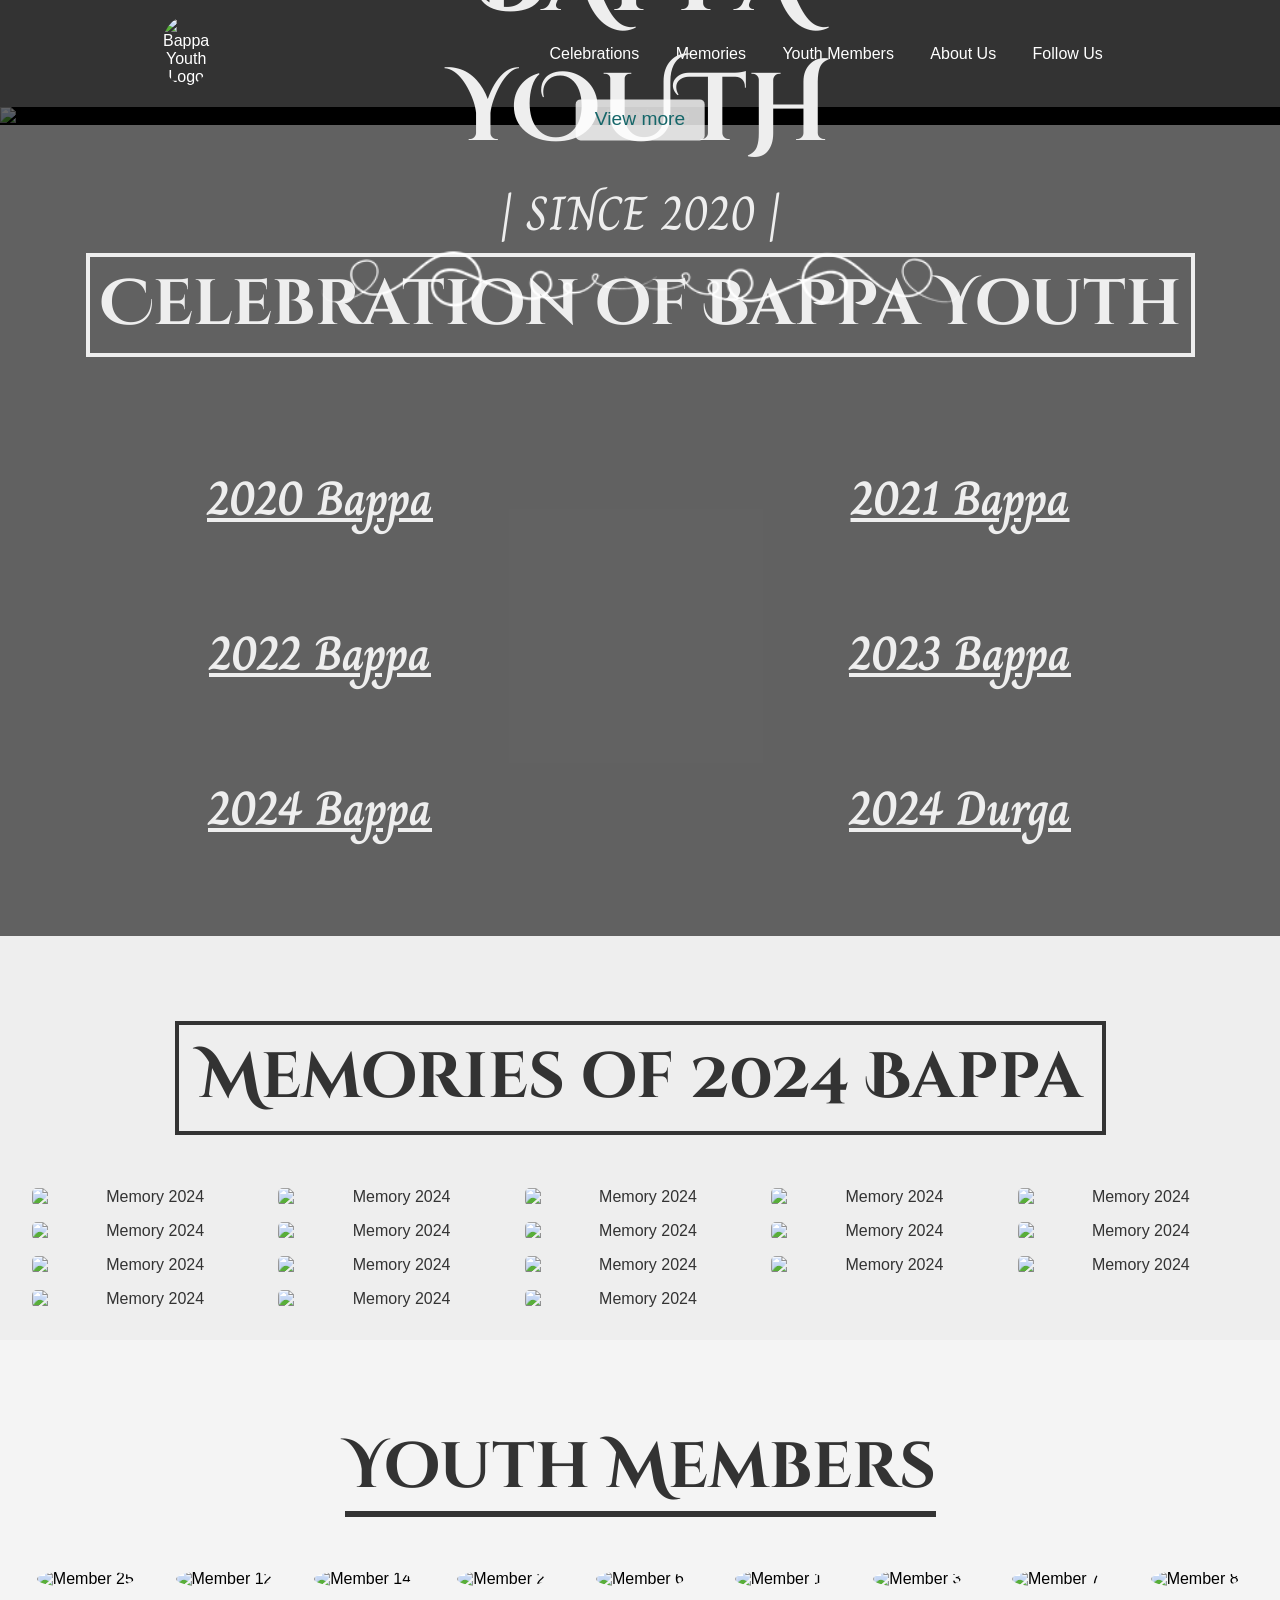
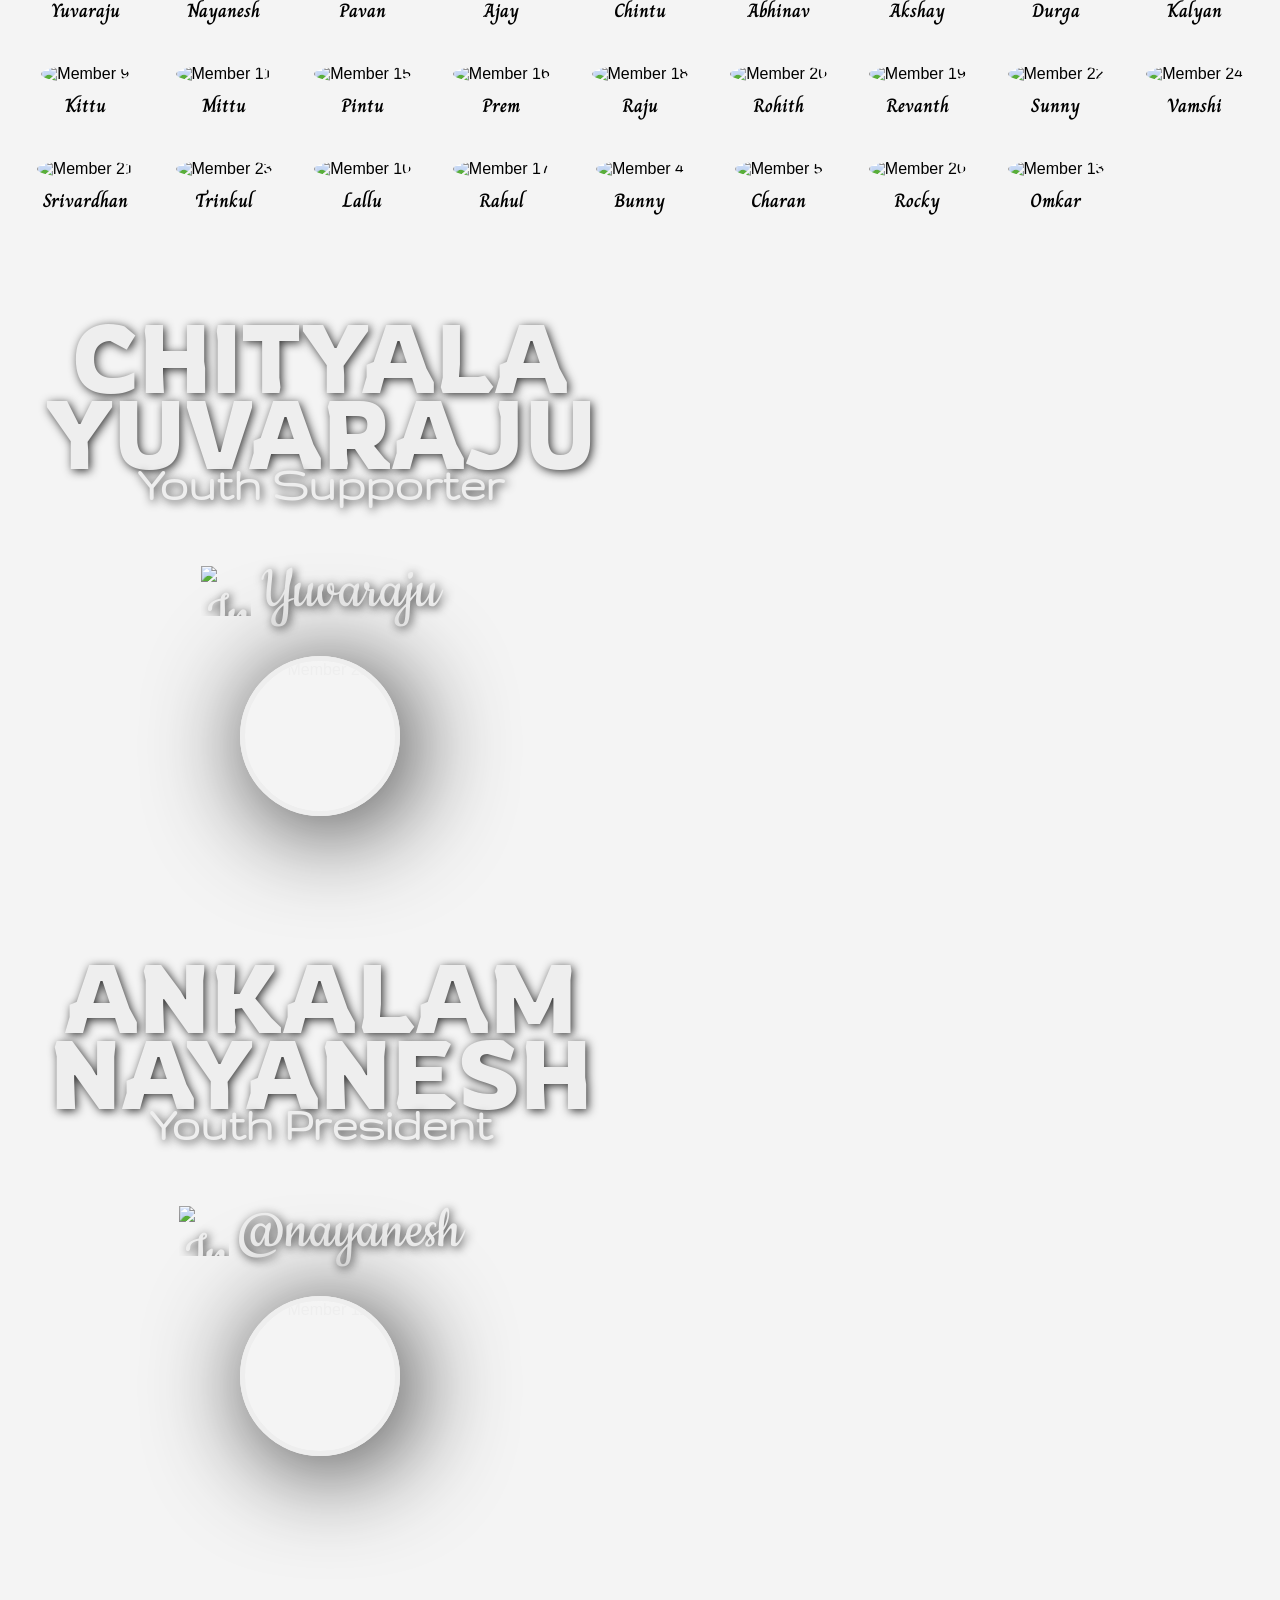
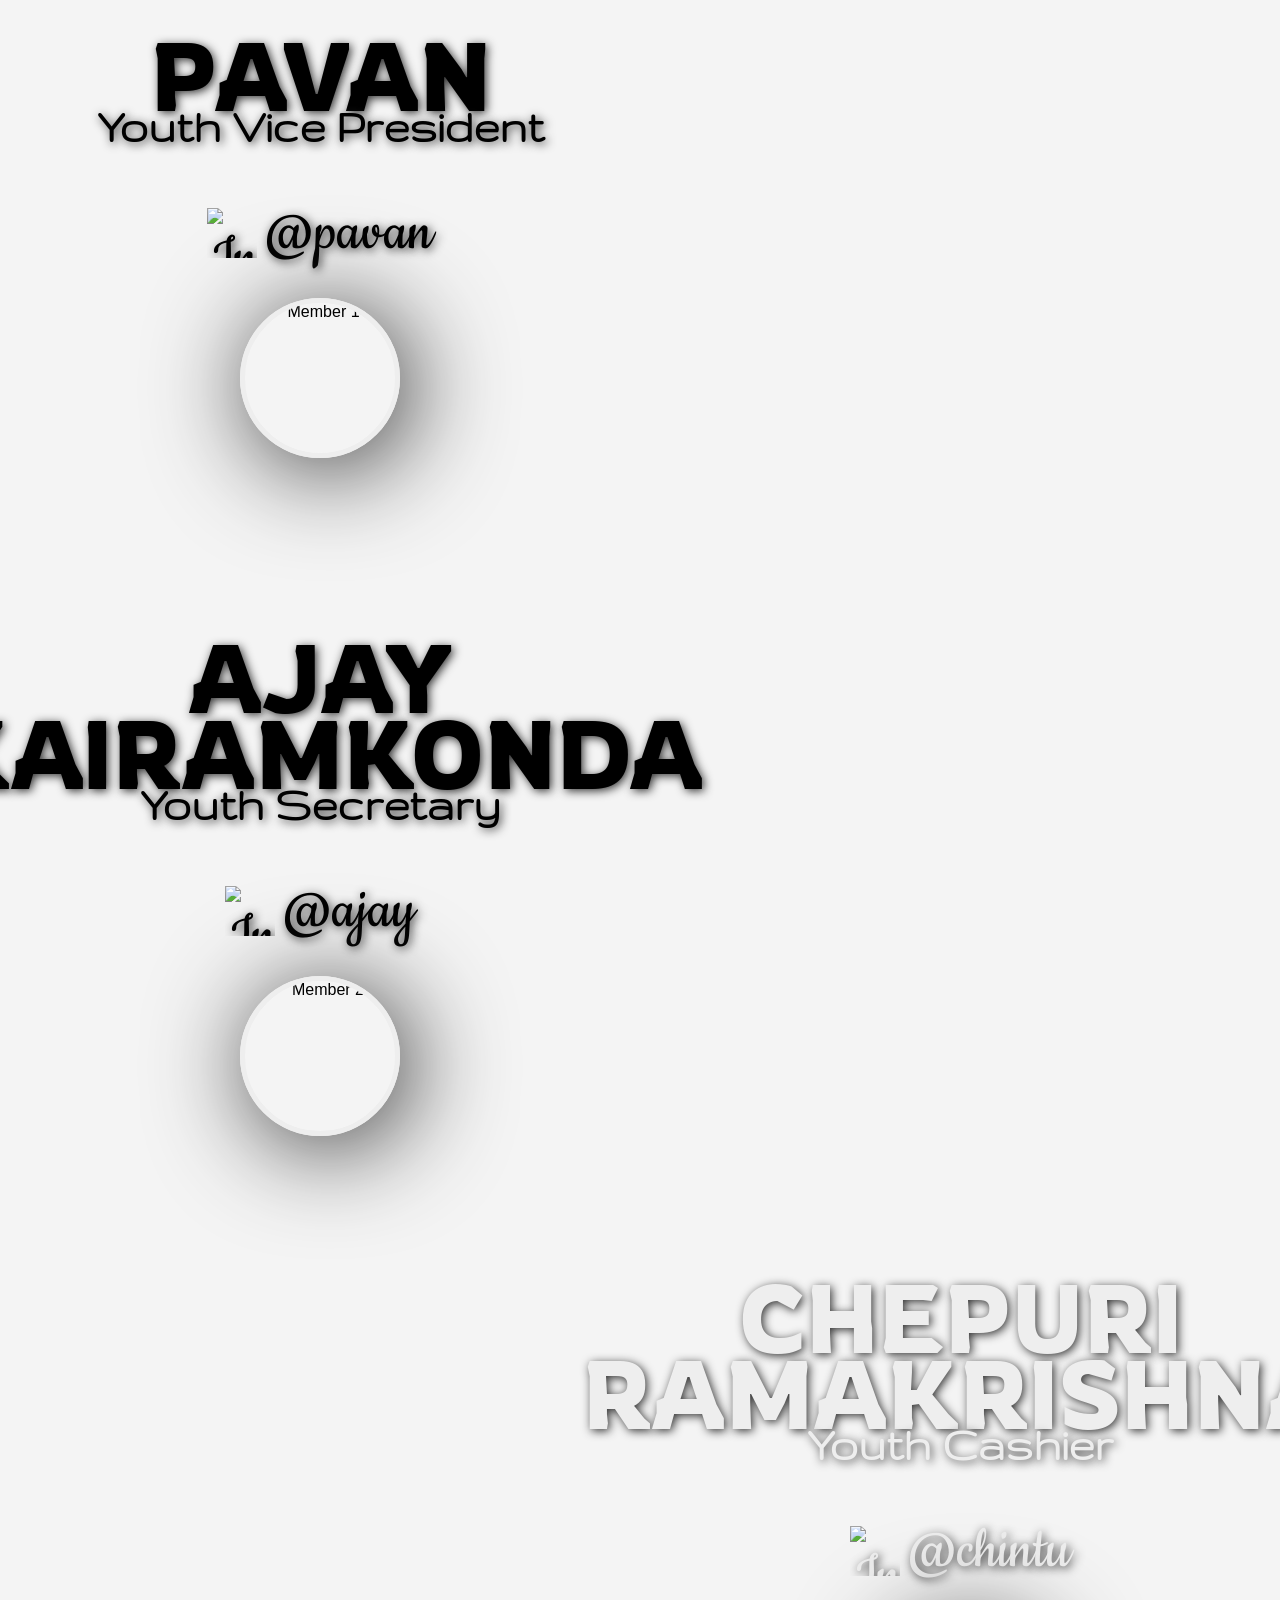
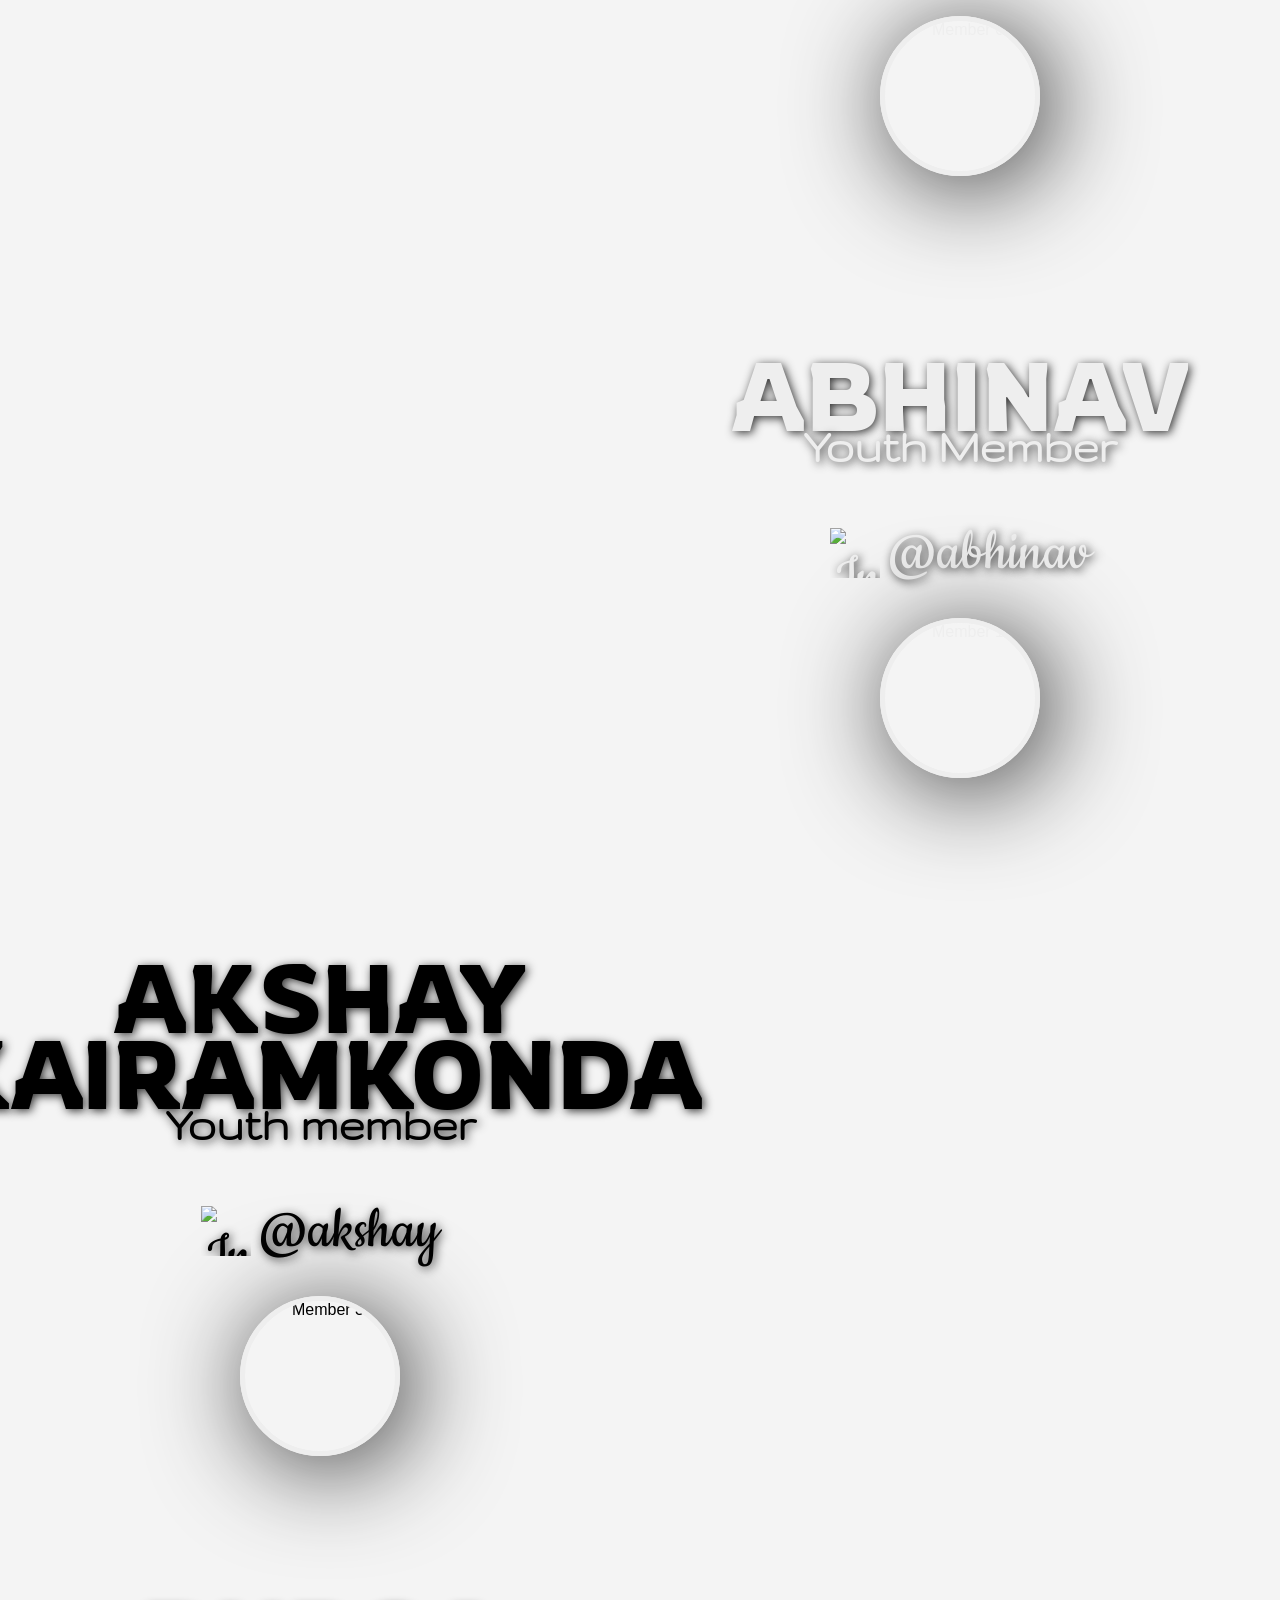
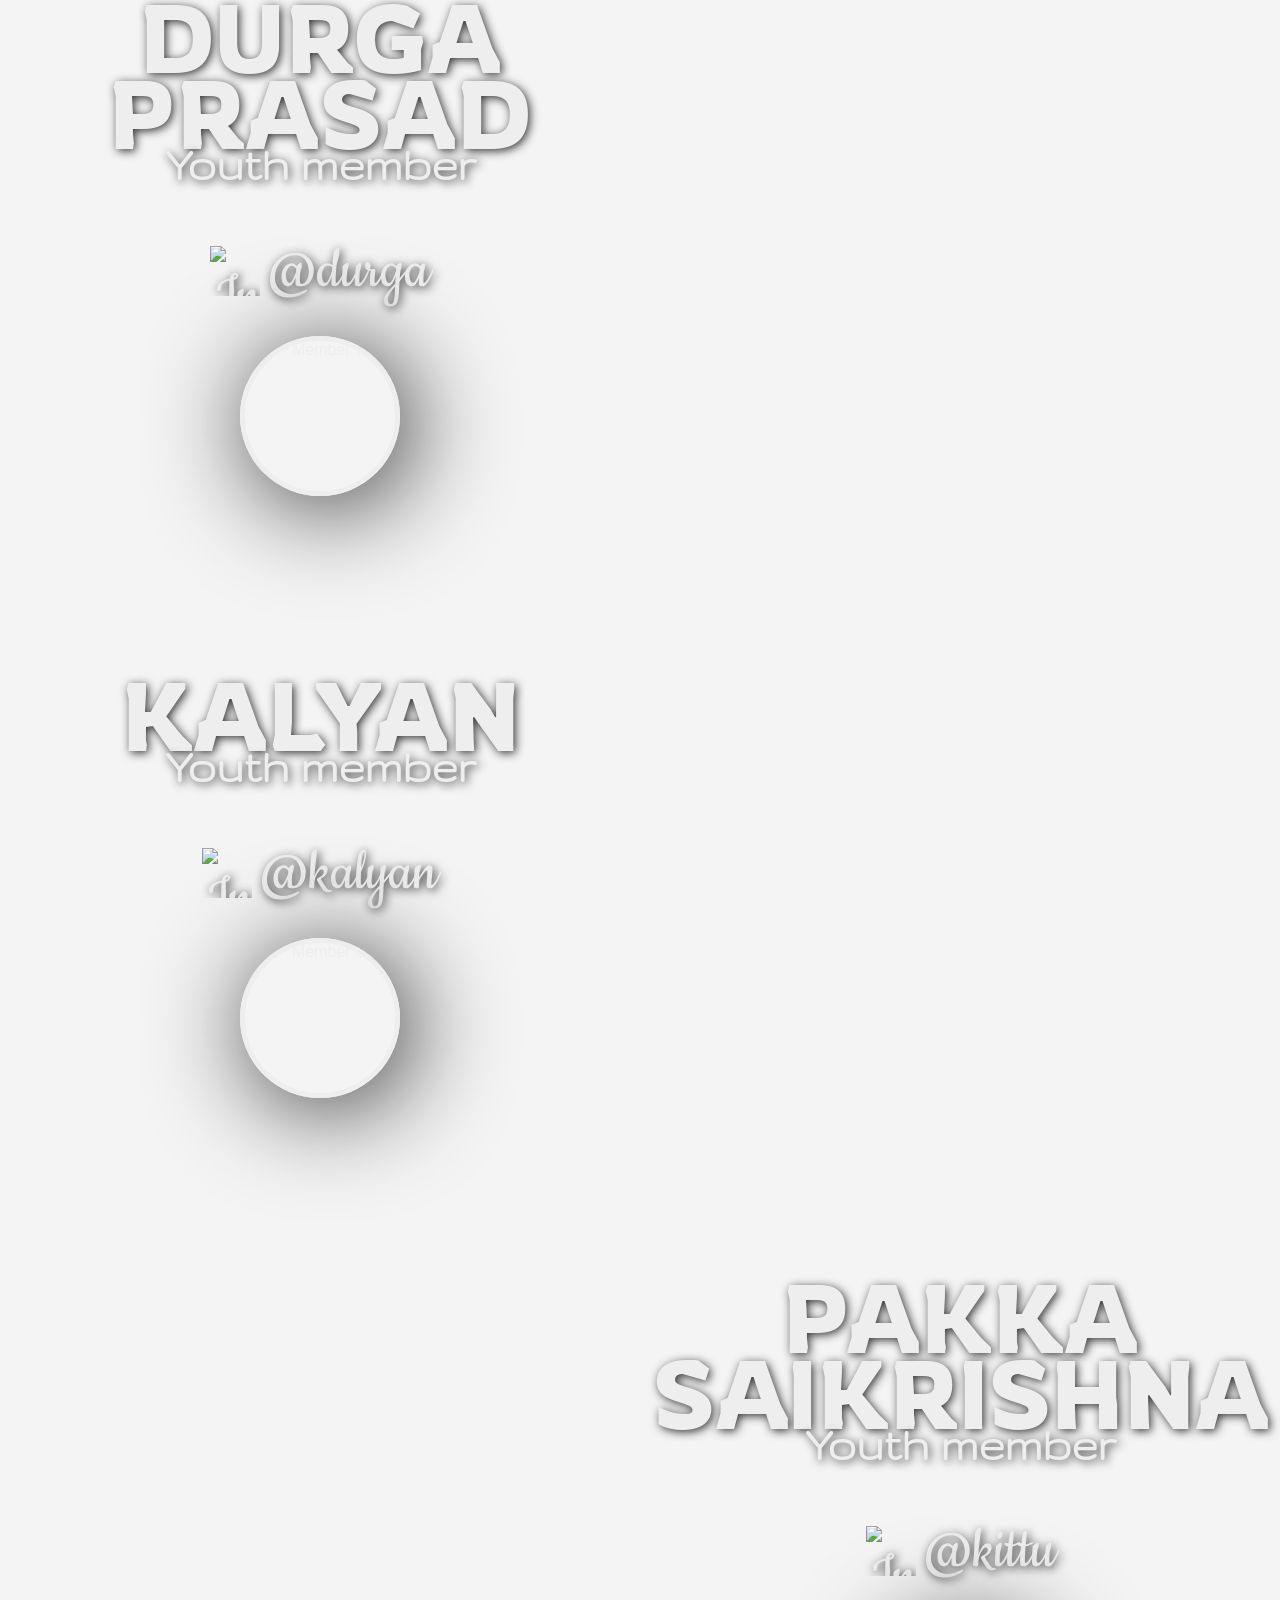
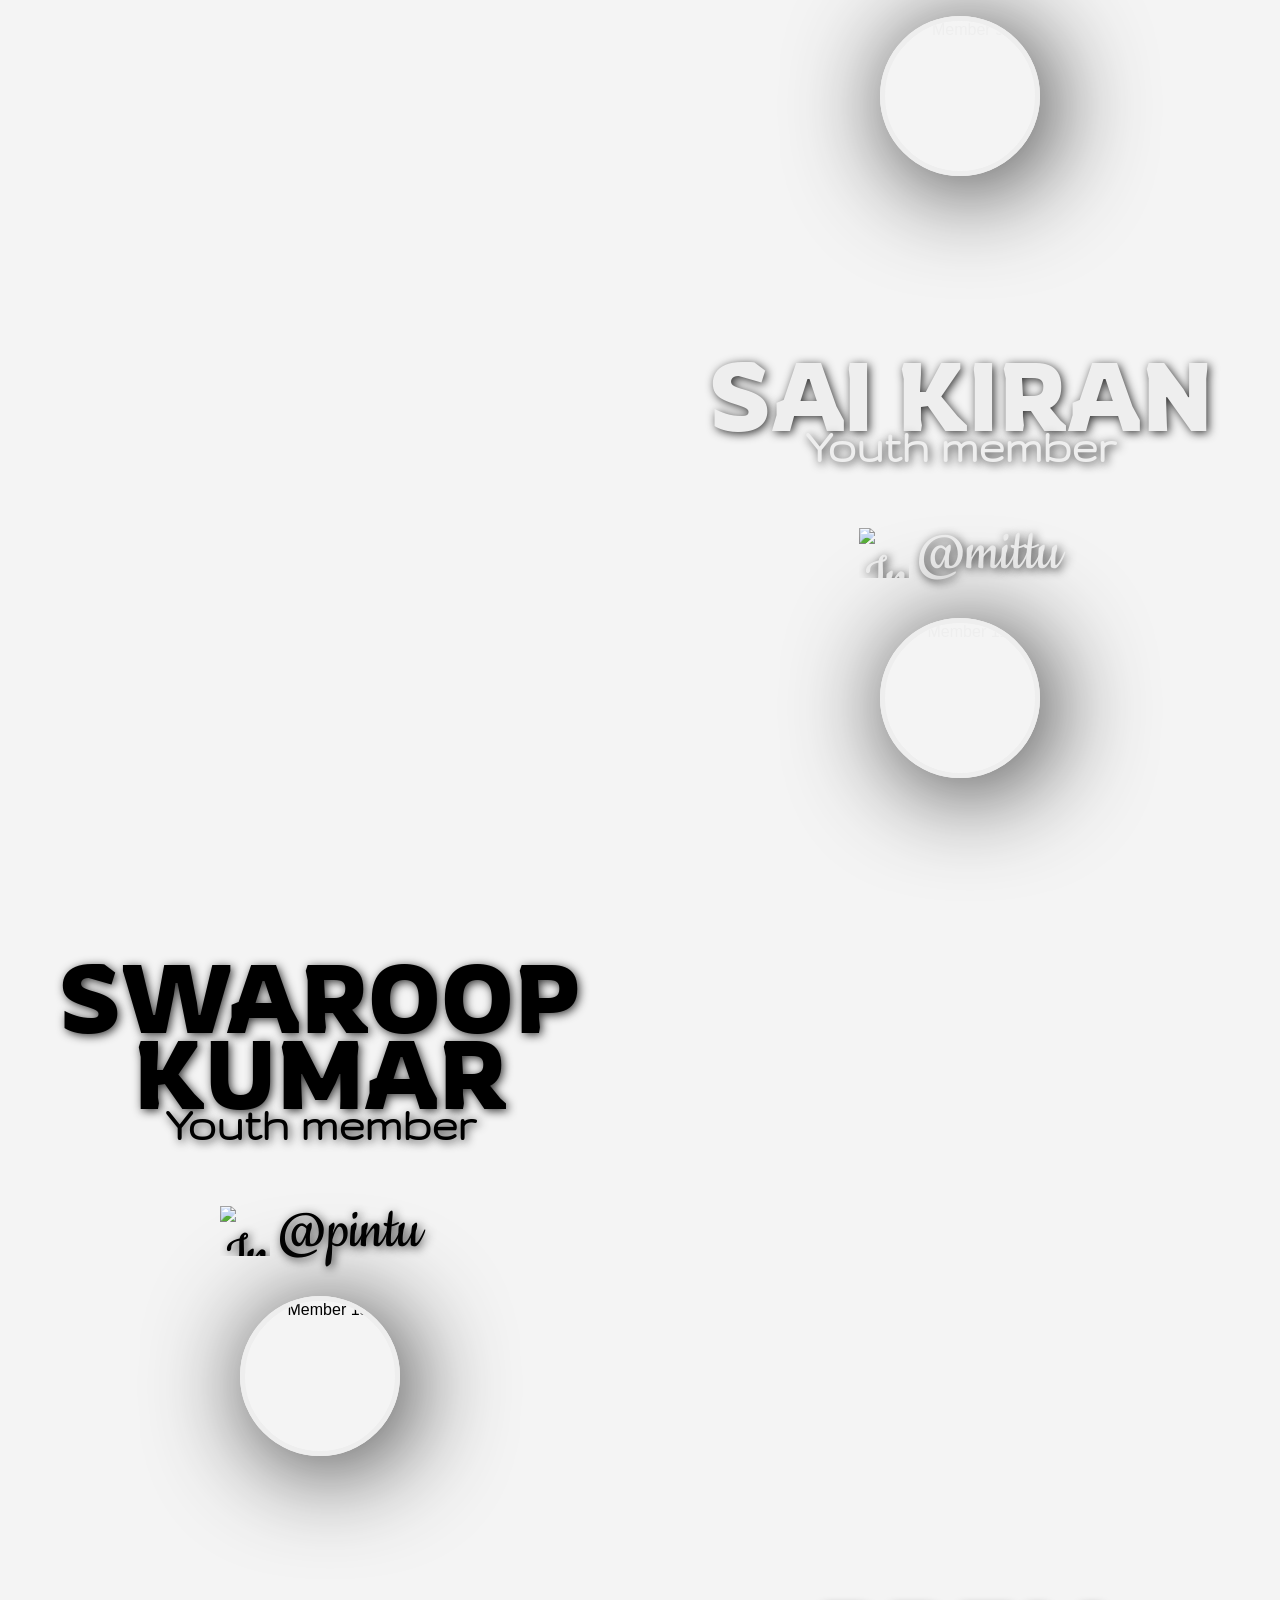
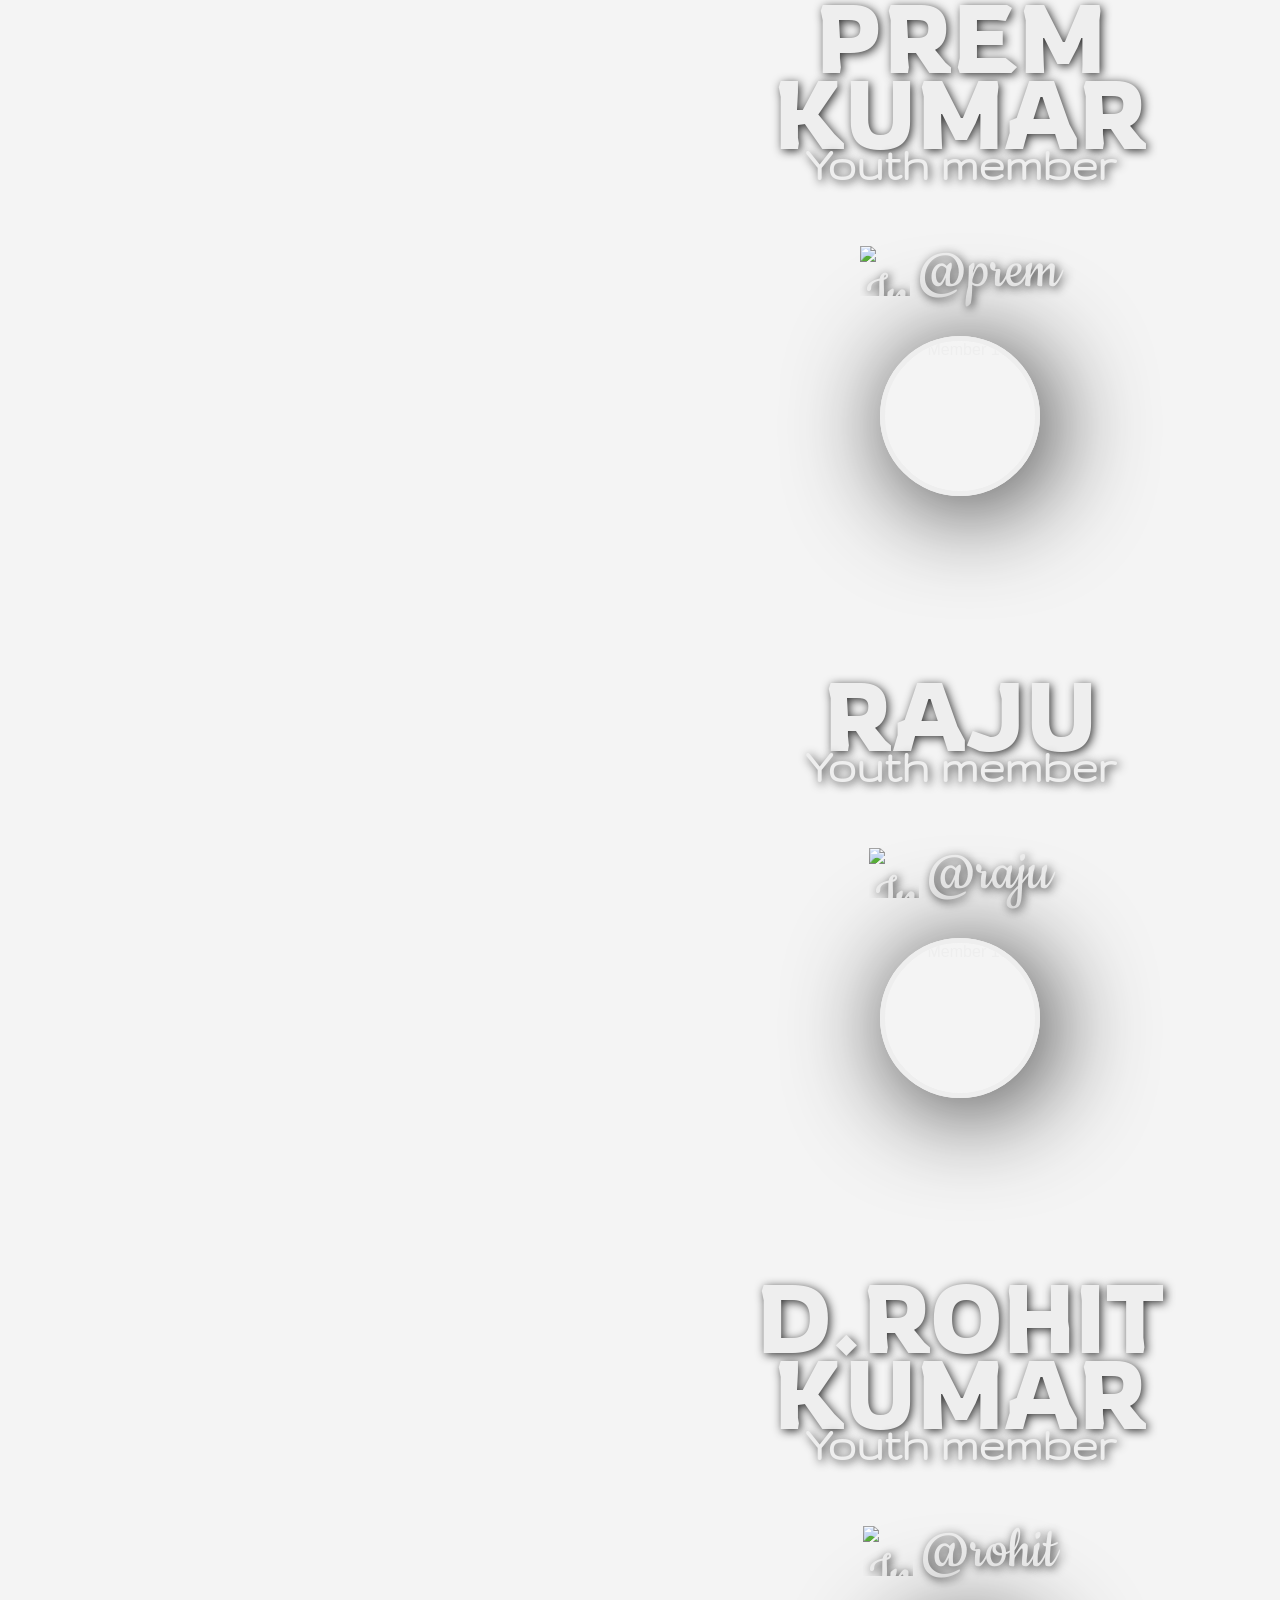
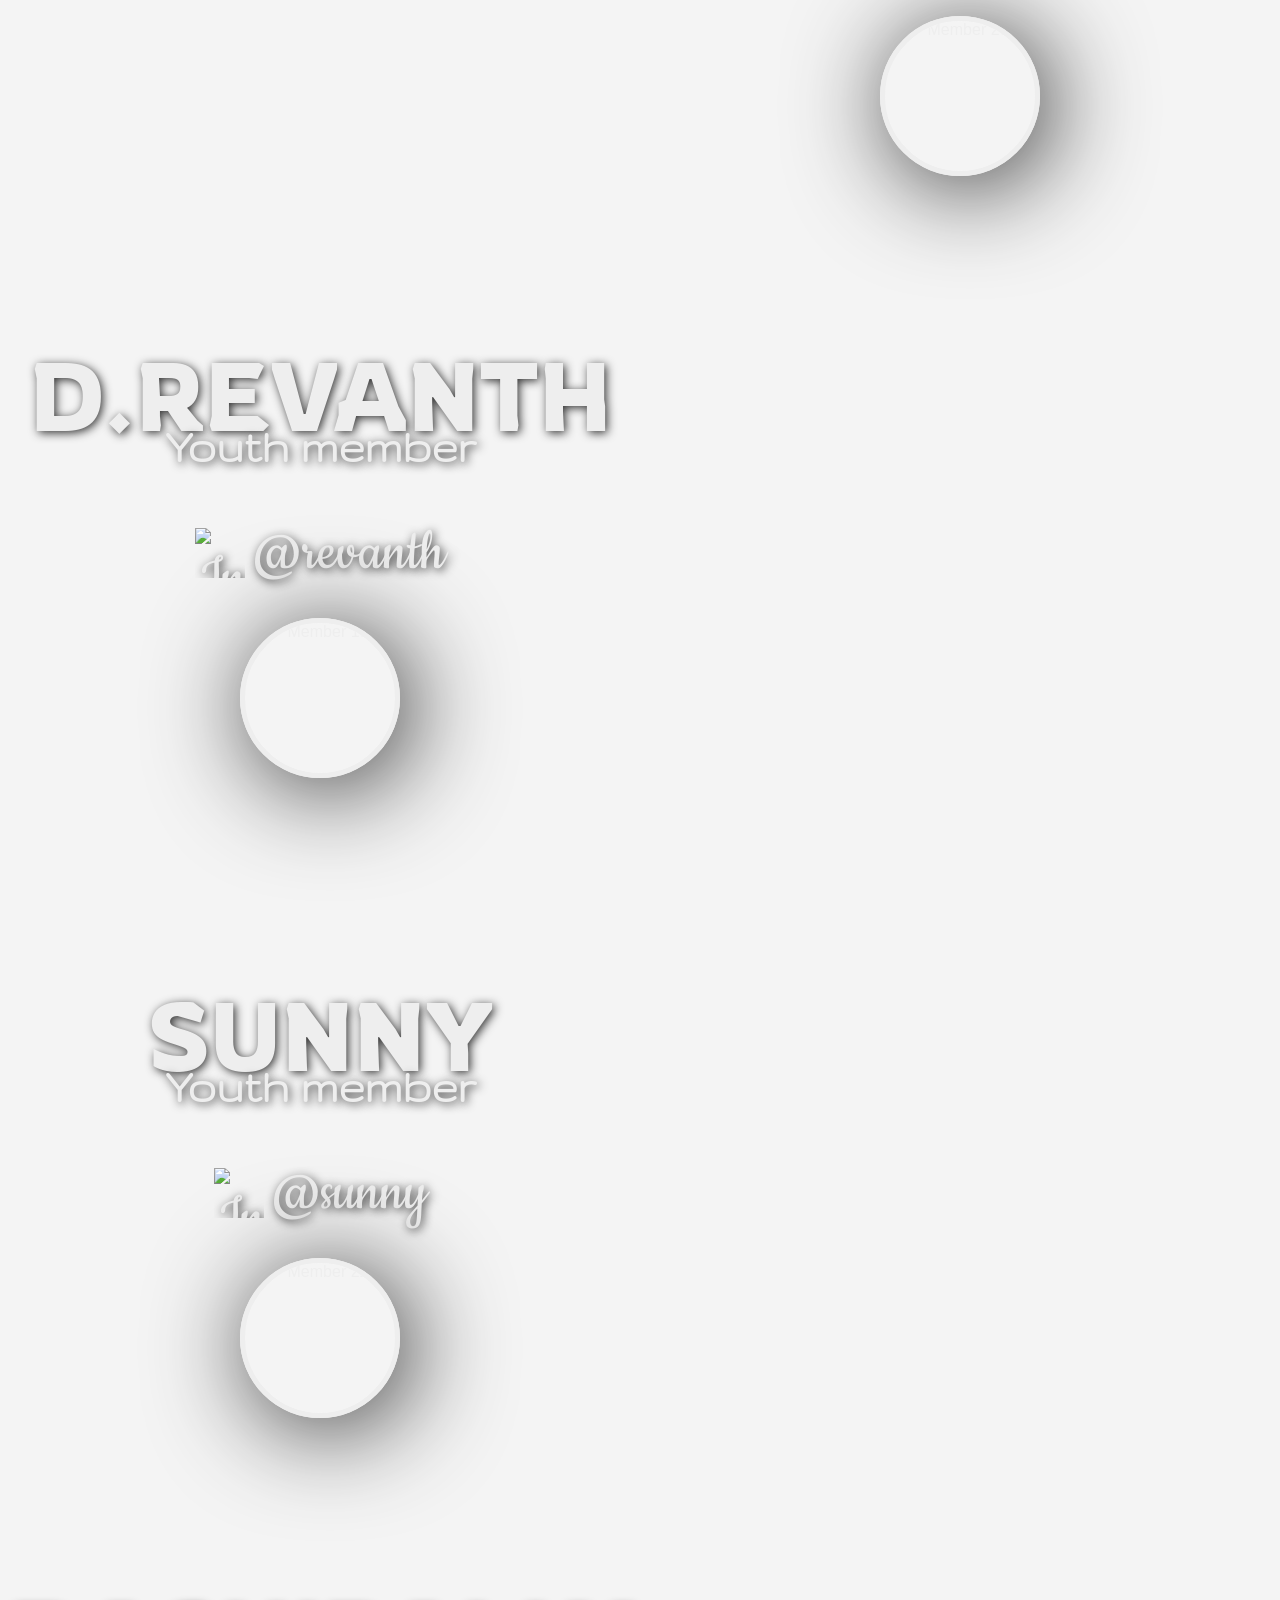
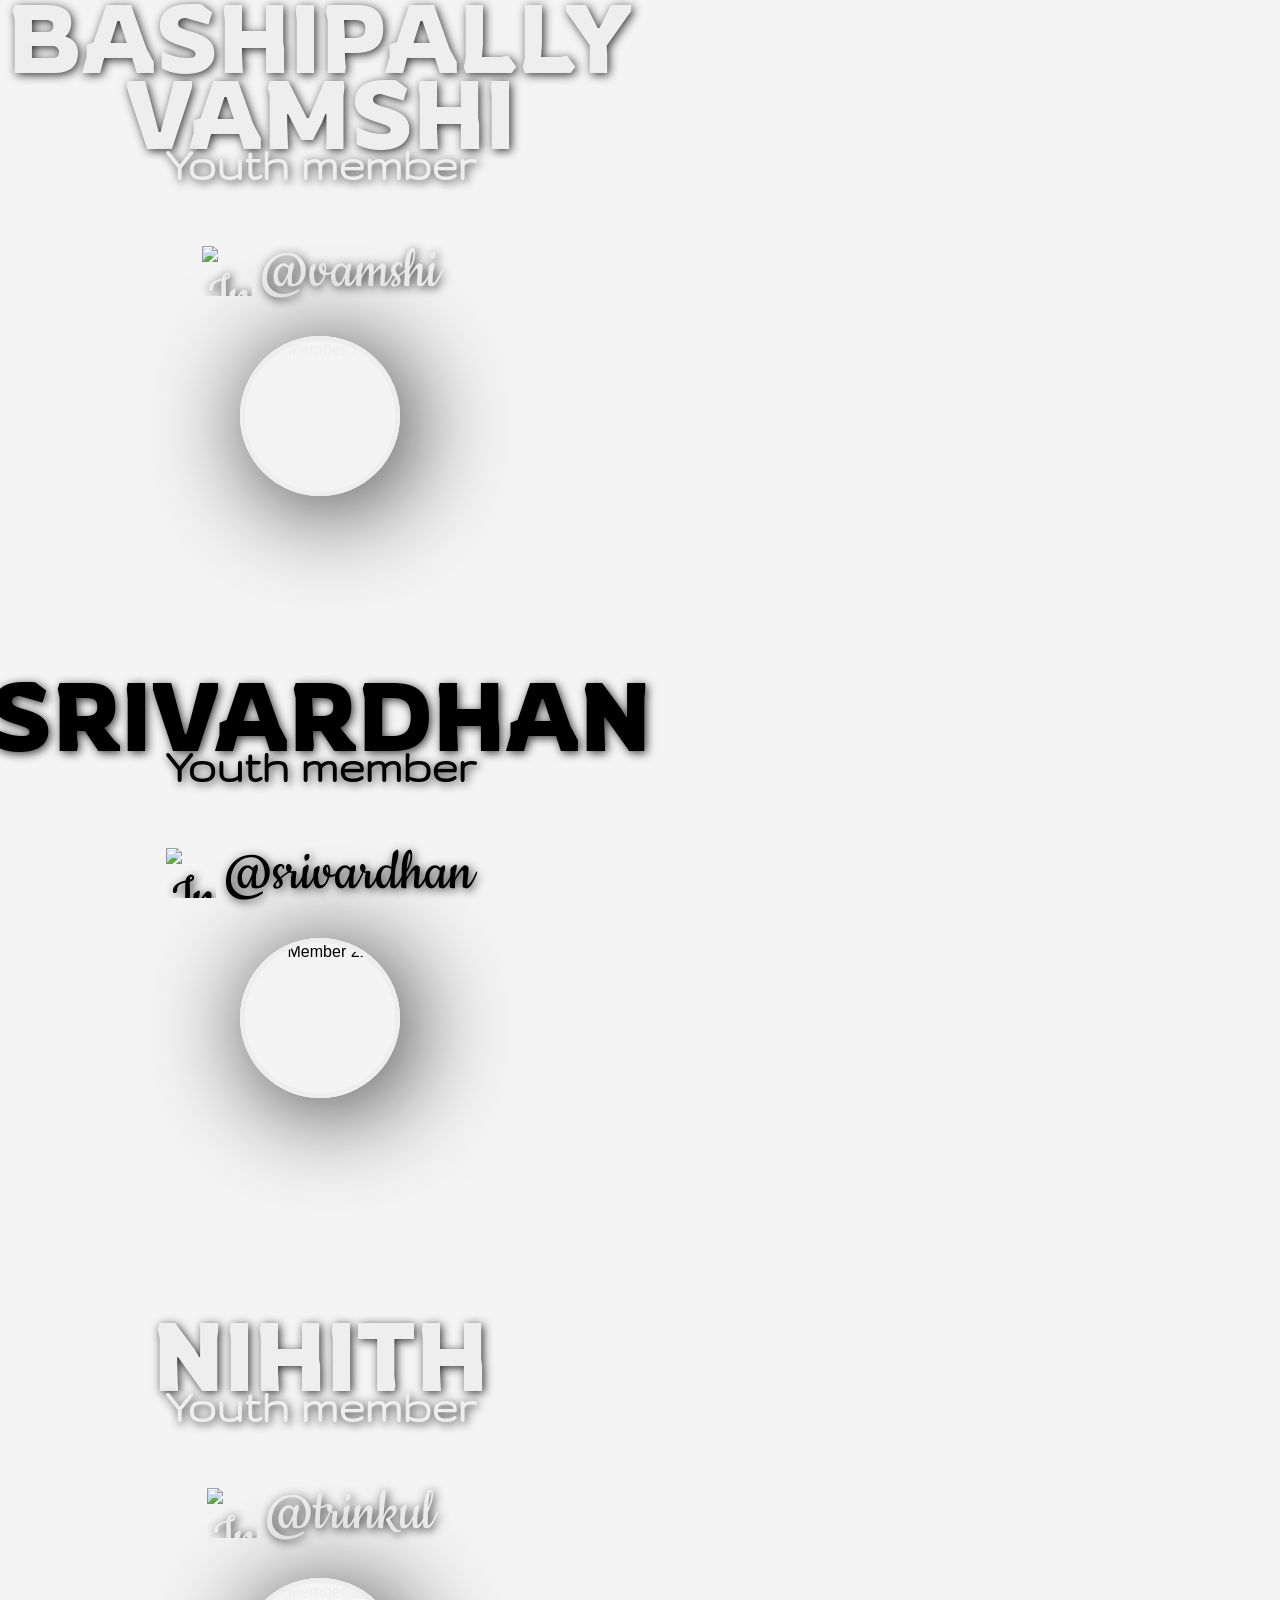
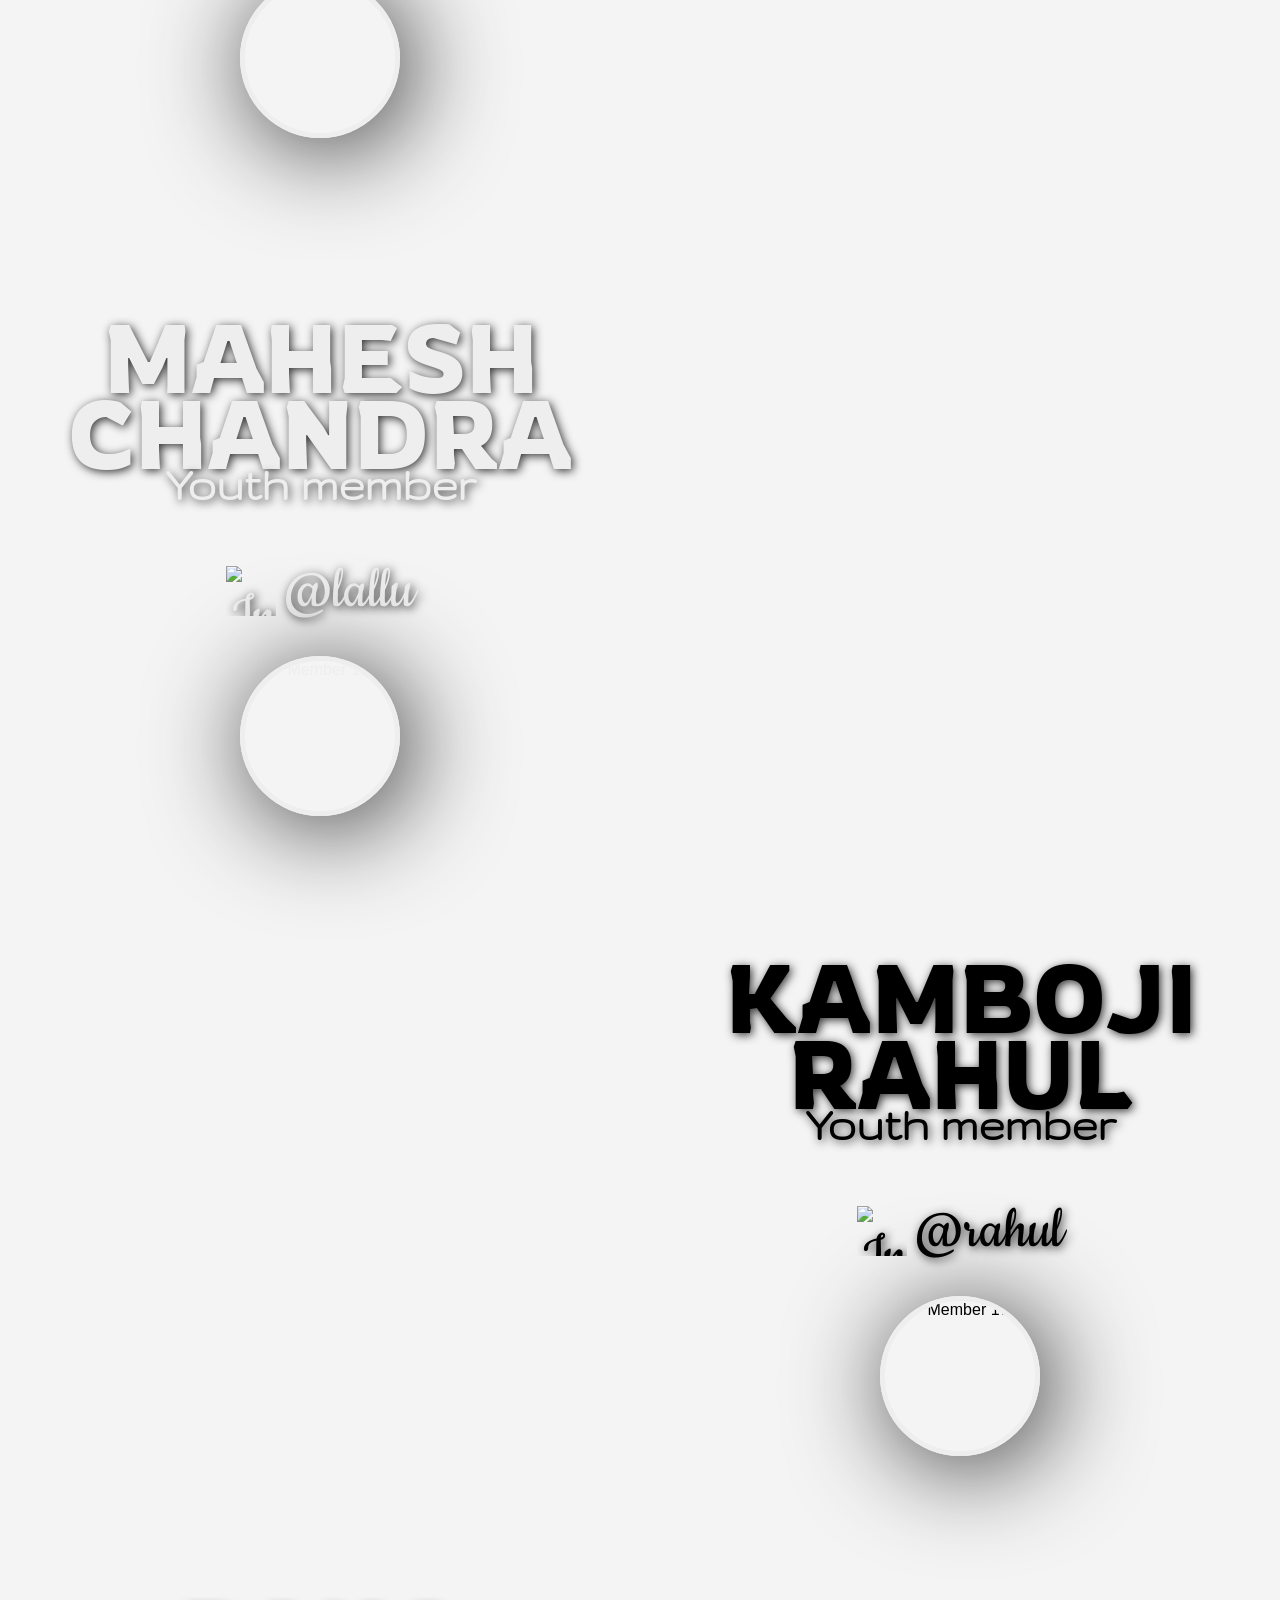
==== index.html @ a6e6b57c "first commit" ====
<!DOCTYPE html>
<html lang="en">
<head>
    <meta charset="UTF-8">
    <meta name="viewport" content="width=device-width, initial-scale=1.0">
    <title>Bappa Youth</title>
    <link rel="stylesheet" href="index.css">
    <link rel="preconnect" href="https://fonts.googleapis.com">
    <link rel="preconnect" href="https://fonts.gstatic.com" crossorigin>
    <link href="https://fonts.googleapis.com/css2?family=Charm:wght@400;700&family=Cinzel+Decorative:wght@400;700;900&family=Cookie&family=Gruppo&family=Rowdies:wght@300;400;700&display=swap" rel="stylesheet">
    <body>
    

    <header>
        <div class="logo">
            <img src="https://res.cloudinary.com/dbs9akgm5/image/upload/v1740289165/Bappa%20Youth%20All%20years%20Photos/Backgrounds/channels4_profile_xz6wnl.jpg" alt="Bappa Youth Logo">
            
        </div>
        <nav>
            <ul>
                <li><a href="#celebration">Celebrations</a></li>
                <li><a href="#memories">Memories</a></li>
                <li><a href="#youth">Youth Members</a></li>
                <li><a href="#about">About Us</a></li>
                <li><a href="#follow">Follow Us</a></li>
            </ul>
        </nav>
    </header>

    <section class="hero">
        <img class="hero-image" src="https://res.cloudinary.com/dbs9akgm5/image/upload/v1740289163/Bappa%20Youth%20All%20years%20Photos/Backgrounds/1_Home_Background_n6vhsw.jpg" alt="Hero Image">
        <div>
            <h1 class="cinzel-decorative-regular">BAPPA YOUTH</h1>
            <p class="charm-regular">| SINCE 2020 |</p>
            <img  src="public\accets\Copy of Bappa Youth WEB.png" alt="" srcset="">
        </div>

        <a href="#celebration" class="view-more-button">View more</a>
    </section>

    <section id="celebration" class="celebration">
        <div class="celebrate" >


        <h2 class="cinzel-decorative-regular">Celebration of Bappa Youth</h2>
        <div class="years charm-regular">
           
                <a href="#memories" onclick="showGallery(2020)">2020 Bappa</a>
                <a href="#memories" onclick="showGallery(2021)">2021 Bappa</a>
                <a href="#memories" onclick="showGallery(2022)">2022 Bappa</a>
                <a href="#memories" onclick="showGallery(2023)">2023 Bappa</a>
                <a href="#memories" onclick="showGallery(2024)">2024 Bappa</a>
                <a href="#memories" onclick="showGallery(20241)">2024 Durga</a>
                
                
            
           
        </div>
        </div>
    </section>

    <section id="memories" class="memories">
        <h2 id="memories-year" class="cinzel-decorative-regular">Memories</h2>
        <div class="memory-grid" id="memoryGrid">
        </div>

        <script>
            const galleries = {
        2020:[
  'http://res.cloudinary.com/dbs9akgm5/image/upload/v1740289167/Bappa%20Youth%20All%20years%20Photos/Bappa%20Youth%202020/1_wsfwsr.jpg',
  'http://res.cloudinary.com/dbs9akgm5/image/upload/v1740289166/Bappa%20Youth%20All%20years%20Photos/Bappa%20Youth%202020/2_f0hhqr.jpg',
  'http://res.cloudinary.com/dbs9akgm5/image/upload/v1740289167/Bappa%20Youth%20All%20years%20Photos/Bappa%20Youth%202020/3_l38fyz.jpg',
  'http://res.cloudinary.com/dbs9akgm5/image/upload/v1740289167/Bappa%20Youth%20All%20years%20Photos/Bappa%20Youth%202020/4.jpg'     
],
2021:[
  'http://res.cloudinary.com/dbs9akgm5/image/upload/v1740289168/Bappa%20Youth%20All%20years%20Photos/Bappa%20Youth%202021/1_m3owdy.jpg',
  'http://res.cloudinary.com/dbs9akgm5/image/upload/v1740289168/Bappa%20Youth%20All%20years%20Photos/Bappa%20Youth%202021/10_dqtpog.jpg',
  'http://res.cloudinary.com/dbs9akgm5/image/upload/v1740289168/Bappa%20Youth%20All%20years%20Photos/Bappa%20Youth%202021/11_nfwldm.jpg',
  'http://res.cloudinary.com/dbs9akgm5/image/upload/v1740289168/Bappa%20Youth%20All%20years%20Photos/Bappa%20Youth%202021/12_atipky.jpg',
  'http://res.cloudinary.com/dbs9akgm5/image/upload/v1740289168/Bappa%20Youth%20All%20years%20Photos/Bappa%20Youth%202021/13_wfiazd.jpg',
  'http://res.cloudinary.com/dbs9akgm5/image/upload/v1740289169/Bappa%20Youth%20All%20years%20Photos/Bappa%20Youth%202021/2_zshmak.jpg',
  'http://res.cloudinary.com/dbs9akgm5/image/upload/v1740289169/Bappa%20Youth%20All%20years%20Photos/Bappa%20Youth%202021/3_wismj3.jpg',
  'http://res.cloudinary.com/dbs9akgm5/image/upload/v1740289171/Bappa%20Youth%20All%20years%20Photos/Bappa%20Youth%202021/4_oyhsed.jpg',
  'http://res.cloudinary.com/dbs9akgm5/image/upload/v1740289172/Bappa%20Youth%20All%20years%20Photos/Bappa%20Youth%202021/5_ecl0ze.jpg',
  'http://res.cloudinary.com/dbs9akgm5/image/upload/v1740289172/Bappa%20Youth%20All%20years%20Photos/Bappa%20Youth%202021/6_hwe0pi.jpg',
  'http://res.cloudinary.com/dbs9akgm5/image/upload/v1740289173/Bappa%20Youth%20All%20years%20Photos/Bappa%20Youth%202021/7_gpsgbq.jpg',
  'http://res.cloudinary.com/dbs9akgm5/image/upload/v1740289173/Bappa%20Youth%20All%20years%20Photos/Bappa%20Youth%202021/8_yfz6a5.jpg',
  'http://res.cloudinary.com/dbs9akgm5/image/upload/v1740289173/Bappa%20Youth%20All%20years%20Photos/Bappa%20Youth%202021/9_af352n.jpg'
]
, 2022:[
  'http://res.cloudinary.com/dbs9akgm5/image/upload/v1740289173/Bappa%20Youth%20All%20years%20Photos/Bappa%20Youth%202022/1_sqvnkt.jpg',
  'http://res.cloudinary.com/dbs9akgm5/image/upload/v1740289173/Bappa%20Youth%20All%20years%20Photos/Bappa%20Youth%202022/2_xvsbsu.jpg',
  'http://res.cloudinary.com/dbs9akgm5/image/upload/v1740289173/Bappa%20Youth%20All%20years%20Photos/Bappa%20Youth%202022/3_gqq64s.jpg',
  'http://res.cloudinary.com/dbs9akgm5/image/upload/v1740289173/Bappa%20Youth%20All%20years%20Photos/Bappa%20Youth%202022/4_lkm3nb.jpg',
  'http://res.cloudinary.com/dbs9akgm5/image/upload/v1740289174/Bappa%20Youth%20All%20years%20Photos/Bappa%20Youth%202022/5_ni7qu9.jpg',
  'http://res.cloudinary.com/dbs9akgm5/image/upload/v1740289174/Bappa%20Youth%20All%20years%20Photos/Bappa%20Youth%202022/6_ept46f.jpg',
  'http://res.cloudinary.com/dbs9akgm5/image/upload/v1740289176/Bappa%20Youth%20All%20years%20Photos/Bappa%20Youth%202022/7_ikkrag.jpg',
  'http://res.cloudinary.com/dbs9akgm5/image/upload/v1740289176/Bappa%20Youth%20All%20years%20Photos/Bappa%20Youth%202022/8_feste3.jpg',
  'http://res.cloudinary.com/dbs9akgm5/image/upload/v1740289176/Bappa%20Youth%20All%20years%20Photos/Bappa%20Youth%202022/9_d6xkfr.jpg'
]
, 2023:[
    'http://res.cloudinary.com/dbs9akgm5/image/upload/v1740289176/Bappa%20Youth%20All%20years%20Photos/Bappa%20Youth%202023/1_pr2bvg.jpg',
  'http://res.cloudinary.com/dbs9akgm5/image/upload/v1740289176/Bappa%20Youth%20All%20years%20Photos/Bappa%20Youth%202023/10_g3d6ng.jpg',
  'http://res.cloudinary.com/dbs9akgm5/image/upload/v1740289177/Bappa%20Youth%20All%20years%20Photos/Bappa%20Youth%202023/11_blmzy7.jpg',
  'http://res.cloudinary.com/dbs9akgm5/image/upload/v1740289177/Bappa%20Youth%20All%20years%20Photos/Bappa%20Youth%202023/12_esnegm.jpg',
  'http://res.cloudinary.com/dbs9akgm5/image/upload/v1740289177/Bappa%20Youth%20All%20years%20Photos/Bappa%20Youth%202023/13_ybrgvm.jpg',
  'http://res.cloudinary.com/dbs9akgm5/image/upload/v1740289177/Bappa%20Youth%20All%20years%20Photos/Bappa%20Youth%202023/14_slykqa.jpg',
  'http://res.cloudinary.com/dbs9akgm5/image/upload/v1740289177/Bappa%20Youth%20All%20years%20Photos/Bappa%20Youth%202023/15_c8i6f4.jpg',
  'http://res.cloudinary.com/dbs9akgm5/image/upload/v1740289177/Bappa%20Youth%20All%20years%20Photos/Bappa%20Youth%202023/16_vxoaet.jpg',
  'http://res.cloudinary.com/dbs9akgm5/image/upload/v1740289178/Bappa%20Youth%20All%20years%20Photos/Bappa%20Youth%202023/2_ocvyy4.jpg',
  'http://res.cloudinary.com/dbs9akgm5/image/upload/v1740289180/Bappa%20Youth%20All%20years%20Photos/Bappa%20Youth%202023/3_vebcfq.jpg',
  'http://res.cloudinary.com/dbs9akgm5/image/upload/v1740289180/Bappa%20Youth%20All%20years%20Photos/Bappa%20Youth%202023/4_z59yru.jpg',
  'http://res.cloudinary.com/dbs9akgm5/image/upload/v1740289180/Bappa%20Youth%20All%20years%20Photos/Bappa%20Youth%202023/5_awkvse.jpg',
  'http://res.cloudinary.com/dbs9akgm5/image/upload/v1740289180/Bappa%20Youth%20All%20years%20Photos/Bappa%20Youth%202023/6_nxn47p.jpg',
  'http://res.cloudinary.com/dbs9akgm5/image/upload/v1740289180/Bappa%20Youth%20All%20years%20Photos/Bappa%20Youth%202023/7_hccszx.jpg',
  'http://res.cloudinary.com/dbs9akgm5/image/upload/v1740289181/Bappa%20Youth%20All%20years%20Photos/Bappa%20Youth%202023/8_w38c5m.jpg',
  'http://res.cloudinary.com/dbs9akgm5/image/upload/v1740289182/Bappa%20Youth%20All%20years%20Photos/Bappa%20Youth%202023/9_no1xef.jpg'
]
, 2024:[
  'http://res.cloudinary.com/dbs9akgm5/image/upload/v1740289182/Bappa%20Youth%20All%20years%20Photos/Bappa%20Youth%202024/1_sk12yy.jpg',
  'http://res.cloudinary.com/dbs9akgm5/image/upload/v1740289232/Bappa%20Youth%20All%20years%20Photos/Bappa%20Youth%202024/1_zvw1x7.jpg',
  'http://res.cloudinary.com/dbs9akgm5/image/upload/v1740289231/Bappa%20Youth%20All%20years%20Photos/Bappa%20Youth%202024/10_i6omxx.jpg',
  'http://res.cloudinary.com/dbs9akgm5/image/upload/v1740289231/Bappa%20Youth%20All%20years%20Photos/Bappa%20Youth%202024/11_bhsbd5.jpg',
  'http://res.cloudinary.com/dbs9akgm5/image/upload/v1740289232/Bappa%20Youth%20All%20years%20Photos/Bappa%20Youth%202024/12_qfafkh.jpg',
  'http://res.cloudinary.com/dbs9akgm5/image/upload/v1740289233/Bappa%20Youth%20All%20years%20Photos/Bappa%20Youth%202024/13_sh4oif.jpg',
  'http://res.cloudinary.com/dbs9akgm5/image/upload/v1740289232/Bappa%20Youth%20All%20years%20Photos/Bappa%20Youth%202024/14_zy6oun.jpg',
  'http://res.cloudinary.com/dbs9akgm5/image/upload/v1740289207/Bappa%20Youth%20All%20years%20Photos/Bappa%20Youth%202024/15_cye2vl.jpg',
  'http://res.cloudinary.com/dbs9akgm5/image/upload/v1740289208/Bappa%20Youth%20All%20years%20Photos/Bappa%20Youth%202024/16_e1mzjh.jpg',
  'http://res.cloudinary.com/dbs9akgm5/image/upload/v1740289210/Bappa%20Youth%20All%20years%20Photos/Bappa%20Youth%202024/17_nydtn4.jpg',
  'http://res.cloudinary.com/dbs9akgm5/image/upload/v1740289210/Bappa%20Youth%20All%20years%20Photos/Bappa%20Youth%202024/2_lwocqe.jpg',
  'http://res.cloudinary.com/dbs9akgm5/image/upload/v1740289211/Bappa%20Youth%20All%20years%20Photos/Bappa%20Youth%202024/3_evekpe.jpg',
  'http://res.cloudinary.com/dbs9akgm5/image/upload/v1740289211/Bappa%20Youth%20All%20years%20Photos/Bappa%20Youth%202024/4_uisjcq.jpg',
  'http://res.cloudinary.com/dbs9akgm5/image/upload/v1740289212/Bappa%20Youth%20All%20years%20Photos/Bappa%20Youth%202024/5_zsfnmt.jpg',
  'http://res.cloudinary.com/dbs9akgm5/image/upload/v1740289212/Bappa%20Youth%20All%20years%20Photos/Bappa%20Youth%202024/6_e2kw0g.jpg',
  'http://res.cloudinary.com/dbs9akgm5/image/upload/v1740289212/Bappa%20Youth%20All%20years%20Photos/Bappa%20Youth%202024/7_xtghen.jpg',
  'http://res.cloudinary.com/dbs9akgm5/image/upload/v1740289213/Bappa%20Youth%20All%20years%20Photos/Bappa%20Youth%202024/8_c8erul.jpg',
  'http://res.cloudinary.com/dbs9akgm5/image/upload/v1740289213/Bappa%20Youth%20All%20years%20Photos/Bappa%20Youth%202024/9_vyy1nn.jpg'
],
20241:[
  'http://res.cloudinary.com/dbs9akgm5/image/upload/v1740289214/Bappa%20Youth%20All%20years%20Photos/Durga%20Matha%202024/1_l2zril.jpg',
  'http://res.cloudinary.com/dbs9akgm5/image/upload/v1740289214/Bappa%20Youth%20All%20years%20Photos/Durga%20Matha%202024/10_pljnzf.jpg',
  'http://res.cloudinary.com/dbs9akgm5/image/upload/v1740289214/Bappa%20Youth%20All%20years%20Photos/Durga%20Matha%202024/11_e6cqfp.jpg',
  'http://res.cloudinary.com/dbs9akgm5/image/upload/v1740289215/Bappa%20Youth%20All%20years%20Photos/Durga%20Matha%202024/12_kmtjep.jpg',
  'http://res.cloudinary.com/dbs9akgm5/image/upload/v1740289216/Bappa%20Youth%20All%20years%20Photos/Durga%20Matha%202024/13_qkwtjo.jpg',
  'http://res.cloudinary.com/dbs9akgm5/image/upload/v1740289216/Bappa%20Youth%20All%20years%20Photos/Durga%20Matha%202024/14_nfcre4.jpg',
  'http://res.cloudinary.com/dbs9akgm5/image/upload/v1740289216/Bappa%20Youth%20All%20years%20Photos/Durga%20Matha%202024/15_lslvgt.jpg',
  'http://res.cloudinary.com/dbs9akgm5/image/upload/v1740289217/Bappa%20Youth%20All%20years%20Photos/Durga%20Matha%202024/16_bhljmi.jpg',
  'http://res.cloudinary.com/dbs9akgm5/image/upload/v1740289217/Bappa%20Youth%20All%20years%20Photos/Durga%20Matha%202024/2_nbxm6a.jpg',
  'http://res.cloudinary.com/dbs9akgm5/image/upload/v1740289218/Bappa%20Youth%20All%20years%20Photos/Durga%20Matha%202024/3_qjp1at.jpg',
  'http://res.cloudinary.com/dbs9akgm5/image/upload/v1740289218/Bappa%20Youth%20All%20years%20Photos/Durga%20Matha%202024/4_qzw13f.jpg',
  'http://res.cloudinary.com/dbs9akgm5/image/upload/v1740289219/Bappa%20Youth%20All%20years%20Photos/Durga%20Matha%202024/5_aelpt6.jpg',
  'http://res.cloudinary.com/dbs9akgm5/image/upload/v1740289219/Bappa%20Youth%20All%20years%20Photos/Durga%20Matha%202024/6_oyzizd.jpg',
  'http://res.cloudinary.com/dbs9akgm5/image/upload/v1740289222/Bappa%20Youth%20All%20years%20Photos/Durga%20Matha%202024/7_l5i1rf.jpg',
  'http://res.cloudinary.com/dbs9akgm5/image/upload/v1740289220/Bappa%20Youth%20All%20years%20Photos/Durga%20Matha%202024/8_scq9k7.jpg',
  'http://res.cloudinary.com/dbs9akgm5/image/upload/v1740289220/Bappa%20Youth%20All%20years%20Photos/Durga%20Matha%202024/9_ezlcvk.jpg'
]}
function showGallery(year) {
        const memoryGrid = document.getElementById('memoryGrid');
        memoryGrid.innerHTML = ''; // Clear previous images

        if (!galleries[year]) {
            memoryGrid.innerHTML = '<p>No images available for this year.</p>';
            return;
        }

        galleries[year].forEach(url => {
            const img = document.createElement('img');
            img.src = url;
            img.alt = `Memory ${year}`;
            
            memoryGrid.appendChild(img);
            
            document.getElementById('memories-year').innerText = year===20241?`Memories of 2024 Durga`:`Memories of ${year} Bappa`;
        });
    }
    showGallery(2024);
        </script>
        </div>
    </section>

    <section id="youth" class="youth-members">
    <h2 class="cinzel-decorative-regular member-title">Youth Members</h2>
    <div class="member-grid" >
        <div><a href="#yuvaraju"><img src="https://res.cloudinary.com/dbs9akgm5/image/upload/v1740289231/Bappa%20Youth%20All%20years%20Photos/Youth%20Members/yuvaraju_1_g2rwke.jpg" alt="Member 25"><p>Yuvaraju</p></a></div>
        <div><a href="#nayanesh"><img src="https://res.cloudinary.com/dbs9akgm5/image/upload/v1740289225/Bappa%20Youth%20All%20years%20Photos/Youth%20Members/nayanesh_1_eljp6k.jpg" alt="Member 12"><p>Nayanesh</p></a></div>
        <div><a href="#pavan"><img src="https://res.cloudinary.com/dbs9akgm5/image/upload/v1740289226/Bappa%20Youth%20All%20years%20Photos/Youth%20Members/pavan_1_oixdof.jpg" alt="Member 14"><p>Pavan</p></a></div>
        <div><a href="#ajay"><img src="https://res.cloudinary.com/dbs9akgm5/image/upload/v1740289222/Bappa%20Youth%20All%20years%20Photos/Youth%20Members/ajay_1_qwzujw.jpg" alt="Member 2"><p>Ajay</p></a></div>
        <div><a href="#chintu"><img src="https://res.cloudinary.com/dbs9akgm5/image/upload/v1740289223/Bappa%20Youth%20All%20years%20Photos/Youth%20Members/Chintu_1_gdkxrw.jpg" alt="Member 6"><p>Chintu</p></a></div>
        <div><a href="#abhinav"><img src="https://res.cloudinary.com/dbs9akgm5/image/upload/v1740289220/Bappa%20Youth%20All%20years%20Photos/Youth%20Members/Abhinav_1_b4tyyu.jpg" alt="Member 1"><p>Abhinav</p></a></div>
        <div><a href="#akshay"><img src="https://res.cloudinary.com/dbs9akgm5/image/upload/v1740289222/Bappa%20Youth%20All%20years%20Photos/Youth%20Members/Akshay_1_rtq65j.jpg" alt="Member 3"><p>Akshay</p></a></div>
        <div><a href="#durga"><img src="https://res.cloudinary.com/dbs9akgm5/image/upload/v1740289224/Bappa%20Youth%20All%20years%20Photos/Youth%20Members/Durga_1_jjjuvj.jpg" alt="Member 7"><p>Durga</p></a></div>
        <div><a href="#kalyan"><img src="https://res.cloudinary.com/dbs9akgm5/image/upload/v1740289224/Bappa%20Youth%20All%20years%20Photos/Youth%20Members/kalyan_1_hzgeqk.jpg" alt="Member 8"><p>Kalyan</p></a></div>
        <div><a href="#kittu"><img src="https://res.cloudinary.com/dbs9akgm5/image/upload/v1740289224/Bappa%20Youth%20All%20years%20Photos/Youth%20Members/Kittu_1_kdsphq.jpg" alt="Member 9"><p>Kittu</p></a></div>
        <div><a href="#mittu"><img src="https://res.cloudinary.com/dbs9akgm5/image/upload/v1740289225/Bappa%20Youth%20All%20years%20Photos/Youth%20Members/Mittu_1_oddkgr.jpg" alt="Member 11"><p>Mittu</p></a></div>
        <div><a href="#pintu"><img src="https://res.cloudinary.com/dbs9akgm5/image/upload/v1740289226/Bappa%20Youth%20All%20years%20Photos/Youth%20Members/Pintu_1_q00nkf.jpg" alt="Member 15"><p>Pintu</p></a></div>
        <div><a href="#prem"><img src="https://res.cloudinary.com/dbs9akgm5/image/upload/v1740289226/Bappa%20Youth%20All%20years%20Photos/Youth%20Members/prem_1_qnfmee.jpg" alt="Member 16"><p>Prem</p></a></div>
        <div><a href="#raju"><img src="https://res.cloudinary.com/dbs9akgm5/image/upload/v1740289227/Bappa%20Youth%20All%20years%20Photos/Youth%20Members/raju_1_lgw83g.jpg" alt="Member 18"><p>Raju</p></a></div>
        <div><a href="#rohit"><img src="https://res.cloudinary.com/dbs9akgm5/image/upload/v1740289229/Bappa%20Youth%20All%20years%20Photos/Youth%20Members/rohith_1_smlymt.jpg" alt="Member 20"><p>Rohith</p></a></div>
        <div><a href="#revanth"><img src="https://res.cloudinary.com/dbs9akgm5/image/upload/v1740289228/Bappa%20Youth%20All%20years%20Photos/Youth%20Members/revanth_1_ykuwri.jpg" alt="Member 19"><p>Revanth</p></a></div>
        <div><a href="#sunny"><img src="https://res.cloudinary.com/dbs9akgm5/image/upload/v1740289229/Bappa%20Youth%20All%20years%20Photos/Youth%20Members/sunny_1_yhghli.jpg" alt="Member 22"><p>Sunny</p></a></div>
        <div><a href="#vamshi"><img src="https://res.cloudinary.com/dbs9akgm5/image/upload/v1740289230/Bappa%20Youth%20All%20years%20Photos/Youth%20Members/vamshi_1_bah1mc.jpg" alt="Member 24"><p>Vamshi</p></a></div>
        <div><a href="#srivardhan"><img src="https://res.cloudinary.com/dbs9akgm5/image/upload/v1740289229/Bappa%20Youth%20All%20years%20Photos/Youth%20Members/Srivardhan_1_jka1gs.jpg" alt="Member 21"><p>Srivardhan</p></a></div>
        <div><a href="#trinkul"><img src="https://res.cloudinary.com/dbs9akgm5/image/upload/v1740289230/Bappa%20Youth%20All%20years%20Photos/Youth%20Members/Trinkul_1_zaumjo.jpg" alt="Member 23"><p>Trinkul</p></a></div>
        <div><a href="#lallu"><img src="https://res.cloudinary.com/dbs9akgm5/image/upload/v1740289225/Bappa%20Youth%20All%20years%20Photos/Youth%20Members/lallu_1_ts8zk8.jpg" alt="Member 10"><p>Lallu</p></a></div>
        <div><a href="#rahul"><img src="https://res.cloudinary.com/dbs9akgm5/image/upload/v1740289227/Bappa%20Youth%20All%20years%20Photos/Youth%20Members/rahul_1_dz2vuu.jpg" alt="Member 17"><p>Rahul</p></a></div>
        <div><a href="#bunny"><img src="https://res.cloudinary.com/dbs9akgm5/image/upload/v1740289222/Bappa%20Youth%20All%20years%20Photos/Youth%20Members/BUnny_1_zkcmi9.jpg" alt="Member 4"><p>Bunny</p></a></div>
        <div><a href="#charan"><img src="https://res.cloudinary.com/dbs9akgm5/image/upload/v1740289223/Bappa%20Youth%20All%20years%20Photos/Youth%20Members/charan_1_n8kitq.jpg" alt="Member 5"><p>Charan</p></a></div>
        <div><a href="#rocky"><img src="https://res.cloudinary.com/dbs9akgm5/image/upload/v1740289229/Bappa%20Youth%20All%20years%20Photos/Youth%20Members/Rocky_1_upqius.jpg" alt="Member 20"><p>Rocky</p></a></div>
        <div><a href="#omkar"><img src="https://res.cloudinary.com/dbs9akgm5/image/upload/v1740289227/Bappa%20Youth%20All%20years%20Photos/Youth%20Members/Omkar_1_l6waac.jpg" alt="Member 13"><p>Omkar</p></a></div>
    </div>
</section>

<section id="yuvaraju" class="member-details">
    <div class="member" style="background-image: url('https://res.cloudinary.com/dbs9akgm5/image/upload/v1740289231/Bappa%20Youth%20All%20years%20Photos/Youth%20Members/Yuvaraju_2_lg6bhp.jpg');">
        <div>
            <h2 class="rowdies-light">Chityala <br>Yuvaraju</h2>
            <h3 class="gruppo-regular">Youth Supporter</h3>
            <a class="cookie-regular" href="">
                <img src="https://res.cloudinary.com/dbs9akgm5/image/upload/v1740289163/Bappa%20Youth%20All%20years%20Photos/Backgrounds/instagram_1_vcy2aw.svg" alt="In">
                Yuvaraju
            </a>
            <img class="member-image" src="https://res.cloudinary.com/dbs9akgm5/image/upload/v1740289231/Bappa%20Youth%20All%20years%20Photos/Youth%20Members/yuvaraju_1_g2rwke.jpg" alt="Member 25">
        </div>
    </div>
</section>

<section id="nayanesh" class="member-details">
    <div class="member" style="background-image: url('https://res.cloudinary.com/dbs9akgm5/image/upload/v1740289225/Bappa%20Youth%20All%20years%20Photos/Youth%20Members/Nayanesh_2_jfovke.jpg');">
        <div>
            <h2 class="rowdies-light">ankalam Nayanesh</h2>
            <h3 class="gruppo-regular">Youth President</h3>
            <a class="cookie-regular" href="">
                <img src="https://res.cloudinary.com/dbs9akgm5/image/upload/v1740289163/Bappa%20Youth%20All%20years%20Photos/Backgrounds/instagram_1_vcy2aw.svg" alt="In">
                @nayanesh
            </a>
            <img class="member-image" src="https://res.cloudinary.com/dbs9akgm5/image/upload/v1740289225/Bappa%20Youth%20All%20years%20Photos/Youth%20Members/nayanesh_1_eljp6k.jpg" alt="Member 12">
        </div>
    </div>
</section>

<section id="pavan" class="member-details">
    <div class="member black" style="background-image: url('https://res.cloudinary.com/dbs9akgm5/image/upload/v1740289226/Bappa%20Youth%20All%20years%20Photos/Youth%20Members/pavan_2_jawnwe.jpg');">
        <div>
            <h2 class="rowdies-light">Pavan</h2>
            <h3 class="gruppo-regular">Youth Vice President</h3>
            <a class="cookie-regular" href="">
                <img src="https://res.cloudinary.com/dbs9akgm5/image/upload/v1740289165/Bappa%20Youth%20All%20years%20Photos/Backgrounds/instagram_h1h2zk.svg" alt="In">
                @pavan
            </a>
            <img class="member-image" src="https://res.cloudinary.com/dbs9akgm5/image/upload/v1740289226/Bappa%20Youth%20All%20years%20Photos/Youth%20Members/pavan_1_oixdof.jpg" alt="Member 14">
        </div>
    </div>
</section>

<section id="ajay" class="member-details">
    <div class="member black" style="background-image: url('https://res.cloudinary.com/dbs9akgm5/image/upload/v1740289222/Bappa%20Youth%20All%20years%20Photos/Youth%20Members/ajay_2_odhf8s.jpg');">
        <div>
            <h2 class="rowdies-light">Ajay kairamkonda</h2>
            <h3 class="gruppo-regular">Youth Secretary</h3>
            <a class="cookie-regular" href="">
                <img src="https://res.cloudinary.com/dbs9akgm5/image/upload/v1740289165/Bappa%20Youth%20All%20years%20Photos/Backgrounds/instagram_h1h2zk.svg" alt="In">
                @ajay
            </a>
            <img class="member-image" src="https://res.cloudinary.com/dbs9akgm5/image/upload/v1740289222/Bappa%20Youth%20All%20years%20Photos/Youth%20Members/ajay_1_qwzujw.jpg" alt="Member 2">
        </div>
    </div>
</section>

<section id="chintu" class="member-details">
    <div class="member right" style="background-image: url('https://res.cloudinary.com/dbs9akgm5/image/upload/v1740289223/Bappa%20Youth%20All%20years%20Photos/Youth%20Members/Chintu_2_efimqq.jpg');">
        <div>
            <h2 class="rowdies-light">chepuri ramakrishna</h2>
            <h3 class="gruppo-regular">Youth Cashier</h3>
            <a class="cookie-regular" href="">
                <img src="https://res.cloudinary.com/dbs9akgm5/image/upload/v1740289163/Bappa%20Youth%20All%20years%20Photos/Backgrounds/instagram_1_vcy2aw.svg" alt="In">
                @chintu
            </a>
            <img class="member-image" src="https://res.cloudinary.com/dbs9akgm5/image/upload/v1740289223/Bappa%20Youth%20All%20years%20Photos/Youth%20Members/Chintu_1_gdkxrw.jpg" alt="Member 6">
        </div>
    </div>
</section>

<section id="abhinav" class="member-details">
    <div class="member right" style="background-image: url('https://res.cloudinary.com/dbs9akgm5/image/upload/v1740289220/Bappa%20Youth%20All%20years%20Photos/Youth%20Members/Abhinav_2_rbtk5h.jpg')">
        <div>
            <h2 class="rowdies-light">ABHINAV</h2>
            <h3 class="gruppo-regular">Youth Member</h3>
            <a class="cookie-regular" href="">
                <img src="https://res.cloudinary.com/dbs9akgm5/image/upload/v1740289163/Bappa%20Youth%20All%20years%20Photos/Backgrounds/instagram_1_vcy2aw.svg" alt="In">
                @abhinav
            </a>
            <img class="member-image" src="https://res.cloudinary.com/dbs9akgm5/image/upload/v1740289220/Bappa%20Youth%20All%20years%20Photos/Youth%20Members/Abhinav_1_b4tyyu.jpg" alt="Member 1">
        </div>
    </div>
</section>

<section id="akshay" class="member-details">
    <div class="member black" style="background-image: url('https://res.cloudinary.com/dbs9akgm5/image/upload/v1740289222/Bappa%20Youth%20All%20years%20Photos/Youth%20Members/akshay_2_mqpckm.jpg');">
        <div>
            <h2 class="rowdies-light">Akshay kairamkonda</h2>
            <h3 class="gruppo-regular">Youth member</h3>
            <a class="cookie-regular" href="">
                <img src="https://res.cloudinary.com/dbs9akgm5/image/upload/v1740289165/Bappa%20Youth%20All%20years%20Photos/Backgrounds/instagram_h1h2zk.svg" alt="In">
                @akshay
            </a>
            <img class="member-image" src="https://res.cloudinary.com/dbs9akgm5/image/upload/v1740289222/Bappa%20Youth%20All%20years%20Photos/Youth%20Members/Akshay_1_rtq65j.jpg" alt="Member 3">
        </div>
    </div>
</section>

<section id="durga" class="member-details">
    <div class="member" style="background-image: url('https://res.cloudinary.com/dbs9akgm5/image/upload/v1740289224/Bappa%20Youth%20All%20years%20Photos/Youth%20Members/Durga_2_u2ixko.jpg');">
        <div>
            <h2 class="rowdies-light">Durga prasad</h2>
            <h3 class="gruppo-regular">Youth member</h3>
            <a class="cookie-regular" href="">
                <img src="https://res.cloudinary.com/dbs9akgm5/image/upload/v1740289163/Bappa%20Youth%20All%20years%20Photos/Backgrounds/instagram_1_vcy2aw.svg" alt="In">
                @durga
            </a>
            <img class="member-image" src="https://res.cloudinary.com/dbs9akgm5/image/upload/v1740289224/Bappa%20Youth%20All%20years%20Photos/Youth%20Members/Durga_1_jjjuvj.jpg" alt="Member 7">
        </div>
    </div>
</section>

<section id="kalyan" class="member-details">
    <div class="member" style="background-image: url('https://res.cloudinary.com/dbs9akgm5/image/upload/v1740289224/Bappa%20Youth%20All%20years%20Photos/Youth%20Members/kalyan_2_acgrzq.jpg');">
        <div>
            <h2 class="rowdies-light">Kalyan</h2>
            <h3 class="gruppo-regular">Youth member</h3>
            <a class="cookie-regular" href="">
                <img src="https://res.cloudinary.com/dbs9akgm5/image/upload/v1740289163/Bappa%20Youth%20All%20years%20Photos/Backgrounds/instagram_1_vcy2aw.svg" alt="In">
                @kalyan
            </a>
            <img class="member-image" src="https://res.cloudinary.com/dbs9akgm5/image/upload/v1740289224/Bappa%20Youth%20All%20years%20Photos/Youth%20Members/kalyan_1_hzgeqk.jpg" alt="Member 8">
        </div>
    </div>
</section>

<section id="kittu" class="member-details">
    <div class="member right" style="background-image: url('https://res.cloudinary.com/dbs9akgm5/image/upload/v1740289224/Bappa%20Youth%20All%20years%20Photos/Youth%20Members/Kittu_2_me6jbf.jpg');">
        <div>
            <h2 class="rowdies-light">pakka saikrishna</h2>
            <h3 class="gruppo-regular">Youth member</h3>
            <a class="cookie-regular" href="">
                <img src="https://res.cloudinary.com/dbs9akgm5/image/upload/v1740289163/Bappa%20Youth%20All%20years%20Photos/Backgrounds/instagram_1_vcy2aw.svg" alt="In">
                @kittu
            </a>
            <img class="member-image" src="https://res.cloudinary.com/dbs9akgm5/image/upload/v1740289224/Bappa%20Youth%20All%20years%20Photos/Youth%20Members/Kittu_1_kdsphq.jpg" alt="Member 9">
        </div>
    </div>
</section>

<section id="mittu" class="member-details">
    <div class="member right" style="background-image: url('https://res.cloudinary.com/dbs9akgm5/image/upload/v1740289225/Bappa%20Youth%20All%20years%20Photos/Youth%20Members/mittu_2_oz6l9b.jpg');">
        <div>
            <h2 class="rowdies-light">sai kiran</h2>
            <h3 class="gruppo-regular">Youth member</h3>
            <a class="cookie-regular" href="">
                <img src="https://res.cloudinary.com/dbs9akgm5/image/upload/v1740289163/Bappa%20Youth%20All%20years%20Photos/Backgrounds/instagram_1_vcy2aw.svg" alt="In">
                @mittu
            </a>
            <img class="member-image" src="https://res.cloudinary.com/dbs9akgm5/image/upload/v1740289225/Bappa%20Youth%20All%20years%20Photos/Youth%20Members/Mittu_1_oddkgr.jpg" alt="Member 11">
        </div>
    </div>
</section>

<section id="pintu" class="member-details">
    <div class="member black" style="background-image: url('https://res.cloudinary.com/dbs9akgm5/image/upload/v1740289226/Bappa%20Youth%20All%20years%20Photos/Youth%20Members/Pintu_2_b2v2jc.jpg');">
        <div>
            <h2 class="rowdies-light">swaroop kumar</h2>
            <h3 class="gruppo-regular">Youth member</h3>
            <a class="cookie-regular" href="">
                <img src="https://res.cloudinary.com/dbs9akgm5/image/upload/v1740289165/Bappa%20Youth%20All%20years%20Photos/Backgrounds/instagram_h1h2zk.svg" alt="In">
                @pintu
            </a>
            <img class="member-image" src="https://res.cloudinary.com/dbs9akgm5/image/upload/v1740289226/Bappa%20Youth%20All%20years%20Photos/Youth%20Members/Pintu_1_q00nkf.jpg" alt="Member 15">
        </div>
    </div>
</section>

<section id="prem" class="member-details">
    <div class="member right" style="background-image: url('https://res.cloudinary.com/dbs9akgm5/image/upload/v1740289227/Bappa%20Youth%20All%20years%20Photos/Youth%20Members/prem_2_lu1hpc.jpg');">
        <div>
            <h2 class="rowdies-light">Prem kumar</h2>
            <h3 class="gruppo-regular">Youth member</h3>
            <a class="cookie-regular" href="">
                <img src="https://res.cloudinary.com/dbs9akgm5/image/upload/v1740289163/Bappa%20Youth%20All%20years%20Photos/Backgrounds/instagram_1_vcy2aw.svg" alt="In">
                @prem
            </a>
            <img class="member-image" src="https://res.cloudinary.com/dbs9akgm5/image/upload/v1740289226/Bappa%20Youth%20All%20years%20Photos/Youth%20Members/prem_1_qnfmee.jpg" alt="Member 16">
        </div>
    </div>
</section>

<section id="raju" class="member-details">
    <div class="member right" style="background-image: url('https://res.cloudinary.com/dbs9akgm5/image/upload/v1740289228/Bappa%20Youth%20All%20years%20Photos/Youth%20Members/Raju_2_cnfc0t.jpg');">
        <div>
            <h2 class="rowdies-light">Raju</h2>
            <h3 class="gruppo-regular">Youth member</h3>
            <a class="cookie-regular" href="">
                <img src="https://res.cloudinary.com/dbs9akgm5/image/upload/v1740289163/Bappa%20Youth%20All%20years%20Photos/Backgrounds/instagram_1_vcy2aw.svg" alt="In">
                @raju
            </a>
            <img class="member-image" src="https://res.cloudinary.com/dbs9akgm5/image/upload/v1740289227/Bappa%20Youth%20All%20years%20Photos/Youth%20Members/raju_1_lgw83g.jpg" alt="Member 18">
        </div>
    </div>
</section>

<section id="rohit" class="member-details">
    <div class="member right" style="background-image: url('https://res.cloudinary.com/dbs9akgm5/image/upload/v1740289229/Bappa%20Youth%20All%20years%20Photos/Youth%20Members/rohith_2_xbaly8.jpg');">
        <div>
            <h2 class="rowdies-light">d.Rohit kumar</h2>
            <h3 class="gruppo-regular">Youth member</h3>
            <a class="cookie-regular" href="">
                <img src="https://res.cloudinary.com/dbs9akgm5/image/upload/v1740289163/Bappa%20Youth%20All%20years%20Photos/Backgrounds/instagram_1_vcy2aw.svg" alt="In">
                @rohit
            </a>
            <img class="member-image" src="https://res.cloudinary.com/dbs9akgm5/image/upload/v1740289229/Bappa%20Youth%20All%20years%20Photos/Youth%20Members/rohith_1_smlymt.jpg" alt="Member 20">
        </div>
    </div>
</section>

<section id="revanth" class="member-details">
    <div class="member" style="background-image: url('https://res.cloudinary.com/dbs9akgm5/image/upload/v1740289228/Bappa%20Youth%20All%20years%20Photos/Youth%20Members/revanth_2_r8nap1.jpg');">
        <div>
            <h2 class="rowdies-light">d.Revanth</h2>
            <h3 class="gruppo-regular">Youth member</h3>
            <a class="cookie-regular" href="">
                <img src="https://res.cloudinary.com/dbs9akgm5/image/upload/v1740289163/Bappa%20Youth%20All%20years%20Photos/Backgrounds/instagram_1_vcy2aw.svg" alt="In">
                @revanth
            </a>
            <img class="member-image" src="https://res.cloudinary.com/dbs9akgm5/image/upload/v1740289228/Bappa%20Youth%20All%20years%20Photos/Youth%20Members/revanth_1_ykuwri.jpg" alt="Member 19">
        </div>
    </div>
</section>

<section id="sunny" class="member-details">
    <div class="member" style="background-image: url('https://res.cloudinary.com/dbs9akgm5/image/upload/v1740289230/Bappa%20Youth%20All%20years%20Photos/Youth%20Members/sunny_2_tgc91q.jpg');">
        <div>
            <h2 class="rowdies-light">Sunny</h2>
            <h3 class="gruppo-regular">Youth member</h3>
            <a class="cookie-regular" href="">
                <img src="https://res.cloudinary.com/dbs9akgm5/image/upload/v1740289163/Bappa%20Youth%20All%20years%20Photos/Backgrounds/instagram_1_vcy2aw.svg" alt="In">
                @sunny
            </a>
            <img class="member-image" src="https://res.cloudinary.com/dbs9akgm5/image/upload/v1740289229/Bappa%20Youth%20All%20years%20Photos/Youth%20Members/sunny_1_yhghli.jpg" alt="Member 22">
        </div>
    </div>
</section>

<section id="vamshi" class="member-details">
    <div class="member" style="background-image: url('https://res.cloudinary.com/dbs9akgm5/image/upload/v1740289230/Bappa%20Youth%20All%20years%20Photos/Youth%20Members/Vamshi_2_urjxyk.jpg');">
        <div>
            <h2 class="rowdies-light">bashipally Vamshi</h2>
            <h3 class="gruppo-regular">Youth member</h3>
            <a class="cookie-regular" href="">
                <img src="https://res.cloudinary.com/dbs9akgm5/image/upload/v1740289163/Bappa%20Youth%20All%20years%20Photos/Backgrounds/instagram_1_vcy2aw.svg" alt="In">
                @vamshi
            </a>
            <img class="member-image" src="https://res.cloudinary.com/dbs9akgm5/image/upload/v1740289230/Bappa%20Youth%20All%20years%20Photos/Youth%20Members/vamshi_1_bah1mc.jpg" alt="Member 24">
        </div>
    </div>
</section>

<section id="srivardhan" class="member-details">
    <div class="member black" style="background-image: url('https://res.cloudinary.com/dbs9akgm5/image/upload/v1740289229/Bappa%20Youth%20All%20years%20Photos/Youth%20Members/Srivardhan_2_tpgkty.jpg');">
        <div>
            <h2 class="rowdies-light">Srivardhan</h2>
            <h3 class="gruppo-regular">Youth member</h3>
            <a class="cookie-regular" href="">
                <img src="https://res.cloudinary.com/dbs9akgm5/image/upload/v1740289165/Bappa%20Youth%20All%20years%20Photos/Backgrounds/instagram_h1h2zk.svg" alt="In">
                @srivardhan
            </a>
            <img class="member-image" src="https://res.cloudinary.com/dbs9akgm5/image/upload/v1740289229/Bappa%20Youth%20All%20years%20Photos/Youth%20Members/Srivardhan_1_jka1gs.jpg" alt="Member 21">
        </div>
    </div>
</section>

<section id="trinkul" class="member-details">
    <div class="member" style="background-image: url('https://res.cloudinary.com/dbs9akgm5/image/upload/v1740289230/Bappa%20Youth%20All%20years%20Photos/Youth%20Members/Trinkul_2_m98xjb.jpg');">
        <div>
            <h2 class="rowdies-light">nihith</h2>
            <h3 class="gruppo-regular">Youth member</h3>
            <a class="cookie-regular" href="">
                <img src="https://res.cloudinary.com/dbs9akgm5/image/upload/v1740289163/Bappa%20Youth%20All%20years%20Photos/Backgrounds/instagram_1_vcy2aw.svg" alt="In">
                @trinkul
            </a>
            <img class="member-image" src="https://res.cloudinary.com/dbs9akgm5/image/upload/v1740289230/Bappa%20Youth%20All%20years%20Photos/Youth%20Members/Trinkul_1_zaumjo.jpg" alt="Member 23">
        </div>
    </div>
</section>

<section id="lallu" class="member-details">
    <div class="member" style="background-image: url('https://res.cloudinary.com/dbs9akgm5/image/upload/v1740289225/Bappa%20Youth%20All%20years%20Photos/Youth%20Members/lallu_2_mze71r.jpg');">
        <div>
            <h2 class="rowdies-light">mahesh chandra</h2>
            <h3 class="gruppo-regular">Youth member</h3>
            <a class="cookie-regular" href="">
                <img src="https://res.cloudinary.com/dbs9akgm5/image/upload/v1740289163/Bappa%20Youth%20All%20years%20Photos/Backgrounds/instagram_1_vcy2aw.svg" alt="In">
                @lallu
            </a>
            <img class="member-image" src="https://res.cloudinary.com/dbs9akgm5/image/upload/v1740289225/Bappa%20Youth%20All%20years%20Photos/Youth%20Members/lallu_1_ts8zk8.jpg" alt="Member 10">
        </div>
    </div>
</section>

<section id="rahul" class="member-details">
    <div class="member right black" style="background-image: url('https://res.cloudinary.com/dbs9akgm5/image/upload/v1740289227/Bappa%20Youth%20All%20years%20Photos/Youth%20Members/rahul_2_xvmbk3.jpg');">
        <div>
            <h2 class="rowdies-light">kamboji Rahul</h2>
            <h3 class="gruppo-regular">Youth member</h3>
            <a class="cookie-regular" href="">
                <img src="https://res.cloudinary.com/dbs9akgm5/image/upload/v1740289165/Bappa%20Youth%20All%20years%20Photos/Backgrounds/instagram_h1h2zk.svg" alt="In">
                @rahul
            </a>
            <img class="member-image" src="https://res.cloudinary.com/dbs9akgm5/image/upload/v1740289227/Bappa%20Youth%20All%20years%20Photos/Youth%20Members/rahul_1_dz2vuu.jpg" alt="Member 17">
        </div>
    </div>
</section>

<section id="bunny" class="member-details">
    <div class="member" style="background-image: url('https://res.cloudinary.com/dbs9akgm5/image/upload/v1740289223/Bappa%20Youth%20All%20years%20Photos/Youth%20Members/bunny_2_mievab.jpg');">
        <div>
            <h2 class="rowdies-light">paka charan</h2>
            <h3 class="gruppo-regular">Youth member</h3>
            <a class="cookie-regular" href="">
                <img src="https://res.cloudinary.com/dbs9akgm5/image/upload/v1740289163/Bappa%20Youth%20All%20years%20Photos/Backgrounds/instagram_1_vcy2aw.svg" alt="In">
                @BU
            </a>
            <img class="member-image" src="https://res.cloudinary.com/dbs9akgm5/image/upload/v1740289222/Bappa%20Youth%20All%20years%20Photos/Youth%20Members/BUnny_1_zkcmi9.jpg" alt="Member 4">
        </div>
    </div>
</section>

<section id="charan" class="member-details">
    <div class="member black right" style="background-image: url('https://res.cloudinary.com/dbs9akgm5/image/upload/v1740289223/Bappa%20Youth%20All%20years%20Photos/Youth%20Members/Charan_2_epmgv2.jpg');">
        <div>
            <h2 class="rowdies-light">kyadari deviCharan</h2>
            <h3 class="gruppo-regular">Youth member</h3>
            <a class="cookie-regular" href="">
                <img src="https://res.cloudinary.com/dbs9akgm5/image/upload/v1740289165/Bappa%20Youth%20All%20years%20Photos/Backgrounds/instagram_h1h2zk.svg" alt="In">
                @charan
            </a>
            <img class="member-image" src="https://res.cloudinary.com/dbs9akgm5/image/upload/v1740289223/Bappa%20Youth%20All%20years%20Photos/Youth%20Members/charan_1_n8kitq.jpg" alt="Member 5">
        </div>
    </div>
</section>

<section id="rocky" class="member-details">
    <div class="member black" style="background-image: url('https://res.cloudinary.com/dbs9akgm5/image/upload/v1740289229/Bappa%20Youth%20All%20years%20Photos/Youth%20Members/rocky_2_zsrkqs.jpg');">
        <div>
            <h2 class="rowdies-light">rakesh</h2>
            <h3 class="gruppo-regular">Youth member</h3>
            <a class="cookie-regular" href="">
                <img src="https://res.cloudinary.com/dbs9akgm5/image/upload/v1740289165/Bappa%20Youth%20All%20years%20Photos/Backgrounds/instagram_h1h2zk.svg" alt="In">
                @rohit
            </a>
            <img class="member-image" src="https://res.cloudinary.com/dbs9akgm5/image/upload/v1740289229/Bappa%20Youth%20All%20years%20Photos/Youth%20Members/Rocky_1_upqius.jpg" alt="Member 20">
        </div>
    </div>
</section>

<section id="omkar" class="member-details">
    <div class="member" style="background-image: url('https://res.cloudinary.com/dbs9akgm5/image/upload/v1740289226/Bappa%20Youth%20All%20years%20Photos/Youth%20Members/omkar_2_ityuog.jpg');">
        <div>
            <h2 class="rowdies-light">Omkar kyadari</h2>
            <h3 class="gruppo-regular">Youth member</h3>
            <a class="cookie-regular" href="">
                <img src="https://res.cloudinary.com/dbs9akgm5/image/upload/v1740289163/Bappa%20Youth%20All%20years%20Photos/Backgrounds/instagram_1_vcy2aw.svg" alt="In">
                @omkar
            </a>
            <img class="member-image" src="https://res.cloudinary.com/dbs9akgm5/image/upload/v1740289227/Bappa%20Youth%20All%20years%20Photos/Youth%20Members/Omkar_1_l6waac.jpg" alt="Member 13">
        </div>
    </div>
</section>

    <section id="about" class="about-us">
        <div>

        <h2 class="cinzel-decorative-regular">About Us</h2>
        <p>Bappa Youth is an Ganesh association maintained by some youngster's in Beedi Workers Colony, Kamareddy, Telangana State.</p>
        <p>We Started our first Ganesh on 2020 with a small budget, we celebrate ganesh festival with our friends and family. All the colony members supported our Youth</p>
        <p>Since 2023 we are supposed to put Durga Matha but in 2024 we also put Durga Matha in our colony.</p>
        <h3 class="gruppo-regular">Address:</h3>
        <p>Beedi Workers Colony, Kamareddy, Telangana State.</p>
    </div>

    </section>
    <section class="thumbnail">
        <div class="thumbnail-content">

            <img class="thum-logo" src="https://res.cloudinary.com/dbs9akgm5/image/upload/v1740289166/Bappa%20Youth%20All%20years%20Photos/Backgrounds/Bappa_Youth_WEB_1_kiaikb.svg" alt="thumbnail" >
            <div style="text-align: center;">
                <p class="gruppo-regular">Thumbnail Makers Is an official account, Who make POSTERS to the Bappa Youth</p>
                <img class="thum-image" src="https://res.cloudinary.com/dbs9akgm5/image/upload/v1740289163/Bappa%20Youth%20All%20years%20Photos/Backgrounds/instagram_1_vcy2aw.svg" alt="in">
            </div>
            
        </div>
    </section>

    <footer id="follow" class="follow-us">
        <div class="follow-us-content">
<div>

    <h2 class="cinzel-decorative-regular">Follow Us:</h2>
    <div class="social-icons">
        <a href="#"><img src="https://res.cloudinary.com/dbs9akgm5/image/upload/v1740289165/Bappa%20Youth%20All%20years%20Photos/Backgrounds/instagram_h1h2zk.svg" alt="Instagram"></a>
        <a href="#"><img src="https://res.cloudinary.com/dbs9akgm5/image/upload/v1740289166/Bappa%20Youth%20All%20years%20Photos/Backgrounds/youtube_p0woz5.svg" alt="YouTube"></a>
        <a href="#"><img src="https://res.cloudinary.com/dbs9akgm5/image/upload/v1740289163/Bappa%20Youth%20All%20years%20Photos/Backgrounds/facebook_fddhwu.svg" alt="Facebook"></a>
    </div>
</div>
            <img class="follow-us-image" src="https://res.cloudinary.com/dbs9akgm5/image/upload/v1740289166/Bappa%20Youth%20All%20years%20Photos/Backgrounds/Last_page_photo_o3fonf.jpg" alt="">
        </div>
    </footer>
    <script src="index.js"></script>
</body>
</html>
---- index.css ----
/* style.css */
html {
  scroll-behavior: smooth;
}

body {
  font-family: Arial, sans-serif;
  margin: 0;
  padding: 0;
  background-color: #f4f4f4;
  color: #333;
}

/* Header styles */
header {
  background-color: #333;
  color: #fff;
  padding: 1em 0;
  text-align: center;
  display: flex;
  flex-direction: row;
  justify-content: space-around;
  align-items: center;
}

header .logo img {
  width: 50px; /* Adjust size as needed */
  margin-bottom: 5px;
  border-radius: 50%;
}

.logo {
  display: flex;
  align-items: center;
  gap: 10px;
}

header h1 {
  margin: 0;
  font-size: 2em;
}

.cinzel-decorative-regular {
  font-family: "Cinzel Decorative", serif;
  font-weight: 600;
  font-style: normal;
  font-size: 4em;
}

.charm-regular {
  font-family: "Charm", serif;
  font-weight: 300;
  font-style: normal;
}

.rowdies-light {
  font-family: "Rowdies", serif;
  font-weight: 400;
  font-style: normal;
  line-height: 0.8;
  text-transform: uppercase;
}

.gruppo-regular {
  font-family: "Gruppo", serif;
  font-weight: 600;
  font-style: normal;
}

.cookie-regular {
  font-family: "Cookie", serif;
  font-weight: 400;
  font-style: normal;
}

header p {
  font-size: 0.8em;
  margin: 0;
}

nav ul {
  padding: 0;
  list-style: none;
}

nav ul li {
  display: inline;
  margin: 0 1em;
}

nav a {
  color: #fff;
  text-decoration: none;
}

/* Hero section */
.hero {
  position: relative;
  text-align: center;
  background-color: #000;
}

.hero-image {
  width: 100%;
  height: auto;
  display: block;
  opacity: 0.4;
}
.hero div img{
  width: 100%;

}
.hero div {
  position: absolute;
  top: 40%;
  left: 50%;
  transform: translate(-50%, -50%);
  color: #eee;
}

.hero div h1 {
  font-size: 6em;
  margin: 0;
}

.hero div p {
  font-size: 3em;
  margin: 0;
}

.view-more-button {
  position: absolute;
  top: 70%;
  left: 50%;
  transform: translate(-50%, -50%);
  background-color: rgba(255, 255, 255, 0.8);
  color: #156669;
  font-size: 1.2em;
  padding: 0.5em 1em;
  border-radius: 5px;
  text-decoration: none;
  border: none;
}

/* Celebration section */
.celebration {
  background-image: url("https://res.cloudinary.com/dbs9akgm5/image/upload/v1740289163/Bappa%20Youth%20All%20years%20Photos/Backgrounds/2nd_page_Background_glvezg.jpg");
  background-size: cover;
  background-position: center;
}

.celebration .celebrate {
  background-color: #00000099;
  height: 100%;
  width: 100%;
  display: flex;
  flex-direction: column;
  align-items: center;
}

.celebration h2 {
  margin-top: 2em;
  margin-bottom: 1em;
  font-size: 4em;
  color: #eee;
  border: #eee 4px solid;
  width: fit-content;
  text-align: center;
  padding: 5px 10px;
}

.years {
  display: flex;
  flex-wrap: wrap;
  color: #eee;
  font-size: 3em;
  font-weight: bold;
  margin-bottom: 50px;
}

.years a {
  width: 50%;
  text-align: center;
  text-decoration: none;
  color: inherit;
  text-decoration: underline;
  margin-top: 40px;
  margin-bottom: 40px;
}

/* Memories section */
.memories {
  padding: 2em;
  text-align: center;
  background-color: #eee;
  background-image: url("https://res.cloudinary.com/dbs9akgm5/image/upload/v1740289164/Bappa%20Youth%20All%20years%20Photos/Backgrounds/3_Years_background_rs0ac0.jpg");
  background-size: cover;
  background-position: center;
  display: flex;
  align-items: center;
  flex-direction: column;
}

.memories h2 {
  border: #333 4px solid;
  width: fit-content;
  padding: 10px 20px;
}

.memories .memory-bg {
  width: 100vw;
  height: 100%;
}

.memory-grid {
  display: grid;
  grid-template-columns: repeat(auto-fit, minmax(200px, 1fr));
  gap: 1em;
  width: 100%;
}

.memory-grid img {
  width: 100%;
  height: 100%;
  object-fit: cover; /* This will allow any ratio of the image to be shown nicely */
  border-radius: 5px;
}

/* Youth members section */
.youth-members {
  padding: 2em;
  text-align: center;
  background-image: url("https://res.cloudinary.com/dbs9akgm5/image/upload/v1740289167/Bappa%20Youth%20All%20years%20Photos/Backgrounds/4_Members_background_zzcxp4.jpg");
  background-size: cover;
  background-position: center;
  display: flex;
  align-items: center;
  flex-direction: column;
}

.youth-members h2 {
  border-bottom: #333 6px solid;
  width: fit-content;
}

.member-grid {
  display: grid;
  width: 100%;
  grid-template-columns: repeat(auto-fit, minmax(100px, 1fr));
  gap: 2.5em 2em;
}

.member-grid p {
  font-family: "Charm", serif;
  font-weight: 600;
  font-style: normal;
  font-size: larger;
  margin: 0;
}

.member-grid div {
  text-align: center;
}

.member-grid a {
  text-decoration: none;
  color: #000;
}

.member-grid img {
  width: 100px;
  height: 100px;
  border-radius: 50%;
  object-fit: cover; /* Prevents distortion of the image */
  margin-bottom: 0.5em;
}

.member-details {
  display: flex;
  flex-direction: column;
  align-items: center;
}

.member {
  background-size: cover;
  width: 100%;
  height: 50vw;
  color: #eee;
  display: flex;
  justify-content: center;
  flex-direction: column;
  text-align: center;
}

.member div {
  display: flex;
  justify-content: center;
  width: 50%;
  align-items: center;
  flex-direction: column;
}

.member h2 {
  margin: 0;
  font-size: 6em;
  text-shadow: 2px 2px 10px #333;
}

.right {
  align-items: end;
}

.black {
  color: #000;
}

.member h3 {
  margin-top: -10px;
  font-size: 3em;
  text-shadow: 2px 2px 10px #333;
}

.member .member-image {
  border-radius: 50%;
  width: 150px;
  height: 150px;
  border: 5px solid #eee;
  box-shadow: #333 10px 10px 100px;
}

.member a img {
  width: 50px;
  height: 50px;
}

.insta {
  display: flex !important;
  flex-direction: row !important;
  justify-content: center;
}

.member a {
  font-size: 4em;
  text-decoration: none;
  color: inherit;
  display: flex;
  align-items: center;
  gap: 10px;
  margin-bottom: 30px;
  text-shadow: 2px 2px 10px #333;
}

@media (max-width: 768px) {
  .youth-members h2 {
    font-size: 2em;
  }

  #memories-year {
    font-size: 2em;
    border: none;
  }

  .member div {
    width: 55%;
  }

  .member h2 {
    font-size: 1.5em;
  }

  .member h3 {
    font-size: 1em;
    margin-top: -5px;
  }

  .member .member-image {
    width: 50px;
    height: 50px;
    border: 2px solid #eee;
  }

  .member a img {
    width: 20px;
    height: 20px;
  }

  .member a {
    font-size: 1em;
    margin-bottom: 10px;
    gap: 5px;
  }
}

/* About us section */
.about-us {
  background-image: url("https://res.cloudinary.com/dbs9akgm5/image/upload/v1740289164/Bappa%20Youth%20All%20years%20Photos/Backgrounds/5_About_us_Background_ah267f.jpg");
  background-size: cover;
  background-position: center;
  height: 50vw;
}

.about-us div {
  display: flex;
  justify-content: center;
  align-items: start;
  flex-direction: column;
  height: 100%;
  background-color: #f1fc7eb8;
  padding: 20px 40px;
}

.about-us h2 {
  margin: 0;
  font-size: 4em;
  color: #156669;
  border-bottom: #156669 4px solid;
  width: fit-content;
  align-self: center;
}

.about-us p {
  font-size: 2em;
  text-align: left;
  font-weight: 600;
}

.about-us h3 {
  font-size: 3em;
  margin: 0;
  color: #156669;
}

/* Follow us section */
.follow-us {
  background-image: url("https://res.cloudinary.com/dbs9akgm5/image/upload/v1740289165/Bappa%20Youth%20All%20years%20Photos/Backgrounds/Last_page_background_hx13a8.jpg");
  background-size: cover;
  color: #156669;
  text-align: center;
  height: 50vw;
}

.follow-us-content {
  background-color: #f0e7a37a;
  display: flex;
  justify-content: space-around;
  align-items: center;
  height: 100%;
}

.follow-us-content h2 {
  font-size: 4em;
  text-shadow: 4px 4px 10px #661515;
}

.social-icons a {
  display: inline-block;
  margin: 0 1em;
}

.social-icons img {
  width: 100px;
  height: 100px;
}

.follow-us-image {
  width: 40%;
  height: 80%;
  border-radius: 20px;
  border: #eee 4px solid;
}

.thumbnail {
  width: 100%;
  height: 50vw;
  background-image: url("https://res.cloudinary.com/dbs9akgm5/image/upload/v1740289164/Bappa%20Youth%20All%20years%20Photos/Backgrounds/Bappa_Youth_WEB_1_facsgj.jpg");
  background-size: cover;
  background-position: center;
}

.thumbnail-content {
  background-color: #0000007a;
  display: flex;
  justify-content: center;
  align-items: center;
  height: 100%;
  color: #eee;
}

.thumbnail-content div {
  font-size: 2em;
  text-align: center;
}

.thum-image {
  width: 50px;
  height: 50px;
}

.thum-logo {
  width: 50%;
  height: 100%;
  object-fit: cover;
  border-radius: 5px;
}

@media (max-width: 768px) {
  .thumbnail-content div {
    font-size: 1em;
    margin-top: -80px;
    margin-bottom: 20px;
  }

  .thum-image {
    width: 20px;
    height: 20px;
  }

  .thum-logo {
    width: 100%;
    height: 100%;
    object-fit: cover;
    border-radius: 5px;
  }

  .thumbnail-content {
    flex-direction: column;
    justify-content: center;
    align-items: center;
    height: 100%;
    color: #eee;
  }

  .thumbnail {
    height: auto;
  }

  .follow-us {
    height: auto;
  }

  .follow-us-content {
    flex-direction: column;
    align-items: center;
  }

  .follow-us-image {
    width: 100%;
    height: auto;
    border: none;
    border-radius: 0%;
    margin-top: 20px;
  }

  .social-icons img {
    width: 50px;
    height: 50px;
  }

  .social-icons a {
    margin: 0 0.5em;
  }

  .follow-us-content h2 {
    font-size: 2em;
  }
  .about-us p {
    font-size: 1em;
    margin: 8px 0px;
    text-align: center;
  }

  .about-us {
    height: auto;
  }

  .about-us h2 {
    font-size: 2em;
  }

  .about-us h3 {
    font-size: 1.8em;
    align-self: center;
  }

  .about-us div {
    padding: 10px 20px;
  }

  .celebration h2 {
    font-size: 2em;
    border: none;
    margin-top: 20px;
  }

  header {
    display: none;
  }

  nav ul {
    text-align: center;
    margin-top: 1em;
  }

  nav ul li {
    display: block;
    margin: 0.5em 0;
  }

  .years {
    flex-direction: row;
    margin: 0;
  }

  .years a {
    width: 50%;
    font-size: x-large;
    margin-top: 5px;
  }

  .years div {
    margin-bottom: 1em;
  }

  .hero div h1 {
    font-size: 2.2em;
    margin: 0;
  }

  .hero div {
    width: 100%;
  }

  .hero div p {
    font-size: 1.2em;
    margin: 0;
  }

  .view-more-button {
    font-size: 0.8em;
    padding: 0.5em 0.7em;
    margin-top: 10px;
  }
}
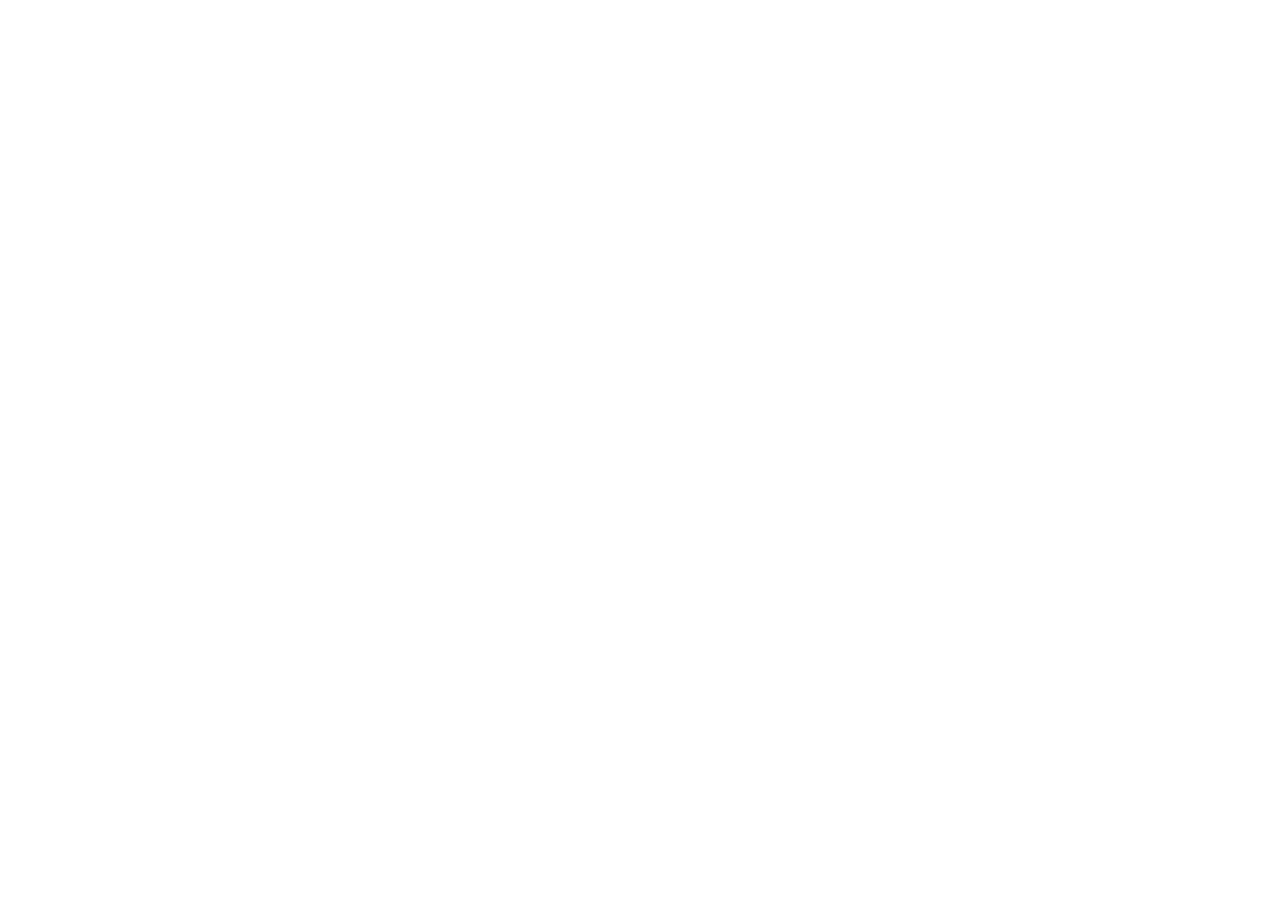
==== commit 8e00cc04: "redirect" ====
--- a/index.html
+++ b/index.html
@@ -4,10 +4,43 @@
     <meta charset="UTF-8">
     <meta name="viewport" content="width=device-width, initial-scale=1.0">
     <title>Bappa Youth</title>
+    <meta name="description" content="Bappa Youth is a Ganesh association maintained by youngsters in Beedi Workers Colony, Kamareddy, Telangana State. Celebrating Ganesh and Durga festivals since 2020.">
+    <meta name="keywords" content="Bappa Youth, Ganesh association, Kamareddy, Telangana, Youth Members, Celebrations, Memories">
+    <meta name="author" content="Bappa Youth">
+    <meta property="og:title" content="Bappa Youth">
+    <meta property="og:description" content="Bappa Youth is a Ganesh association maintained by youngsters in Beedi Workers Colony, Kamareddy, Telangana State. Celebrating Ganesh and Durga festivals since 2020.">
+    <meta property="og:image" content="public\accets\channels4_profile.png">
+    <meta property="og:url" content="https://yourwebsite.com">
+    <meta property="og:type" content="website">
+    <meta name="twitter:card" content="summary_large_image">
+    <meta name="twitter:title" content="Bappa Youth">
+    <meta name="twitter:description" content="Bappa Youth is a Ganesh association maintained by youngsters in Beedi Workers Colony, Kamareddy, Telangana State. Celebrating Ganesh and Durga festivals since 2020.">
+    <meta name="twitter:image" content="public\accets\channels4_profile.png">
+    <link rel="icon" href="public\accets\channels4_profile.png" type="image/x-icon">
     <link rel="stylesheet" href="index.css">
     <link rel="preconnect" href="https://fonts.googleapis.com">
     <link rel="preconnect" href="https://fonts.gstatic.com" crossorigin>
     <link href="https://fonts.googleapis.com/css2?family=Charm:wght@400;700&family=Cinzel+Decorative:wght@400;700;900&family=Cookie&family=Gruppo&family=Rowdies:wght@300;400;700&display=swap" rel="stylesheet">
+    <script type="text/javascript">
+        // This script runs as soon as the page loads
+        function redirect() {
+            const userAgent = navigator.userAgent || navigator.vendor || window.opera;
+            const androidUrl = "https://play.google.com/store/apps/details?id=com.purpus.dev&authuser=8&hl=en-US&ah=dosOgJkRh0Li45ci0tPIQ56H-cY"; // Your PROD package name
+            const iosUrl = "https://apps.apple.com/us/app/your-app-name/idYOUR_APP_ID"; // Your App Store URL
+
+            // Check for iOS
+            if (/iPad|iPhone|iPod/.test(userAgent) && !window.MSStream) {
+                window.location.replace(iosUrl);
+            } 
+            // Check for Android or default to it
+            else {
+                window.location.replace(androidUrl);
+            }
+        }
+        // Call the function
+        redirect();
+    </script>
+</head>
     <body>
     
 
@@ -256,6 +289,7 @@
     <div class="member black" style="background-image: url('https://res.cloudinary.com/dbs9akgm5/image/upload/v1740289222/Bappa%20Youth%20All%20years%20Photos/Youth%20Members/ajay_2_odhf8s.jpg');">
         <div>
             <h2 class="rowdies-light">Ajay kairamkonda</h2>
+            
             <h3 class="gruppo-regular">Youth Secretary</h3>
             <a class="cookie-regular" href="">
                 <img src="https://res.cloudinary.com/dbs9akgm5/image/upload/v1740289165/Bappa%20Youth%20All%20years%20Photos/Backgrounds/instagram_h1h2zk.svg" alt="In">
--- a/index.css
+++ b/index.css
@@ -93,11 +93,17 @@
   text-decoration: none;
 }
 
+nav a:hover {
+    color: #156669;
+    transition: color 0.3s ease-in-out;
+}
+
 /* Hero section */
 .hero {
   position: relative;
   text-align: center;
   background-color: #000;
+  animation: fadeIn 2s ease-in-out;
 }
 
 .hero-image {
@@ -140,6 +146,34 @@
   border-radius: 5px;
   text-decoration: none;
   border: none;
+  animation: bounce 2s infinite;
+}
+
+.view-more-button:hover {
+    background-color: #156669;
+    color: #fff;
+    transition: background-color 0.3s ease-in-out, color 0.3s ease-in-out;
+}
+
+@keyframes fadeIn {
+    from {
+        opacity: 0;
+    }
+    to {
+        opacity: 1;
+    }
+}
+
+@keyframes bounce {
+    0%, 20%, 80%, 100% {
+        transform: translate(-50%,0);
+    }
+    40% {
+        transform: translate(-50%,30px);
+    }
+    60% {
+        transform: translate(-50%,-15px);
+    }
 }
 
 /* Celebration section */
@@ -188,6 +222,12 @@
   margin-bottom: 40px;
 }
 
+.years a:hover {
+    color: #156669;
+    text-decoration: none;
+    transition: color 0.3s ease-in-out, text-decoration 0.3s ease-in-out;
+}
+
 /* Memories section */
 .memories {
   padding: 2em;
@@ -275,10 +315,16 @@
   margin-bottom: 0.5em;
 }
 
+.member-grid img:hover {
+    transform: scale(1.1);
+    transition: transform 0.3s ease-in-out;
+}
+
 .member-details {
   display: flex;
   flex-direction: column;
   align-items: center;
+  animation: slideIn 1s ease-in-out;
 }
 
 .member {
@@ -326,6 +372,7 @@
   height: 150px;
   border: 5px solid #eee;
   box-shadow: #333 10px 10px 100px;
+  animation: zoomIn 1s ease-in-out;
 }
 
 .member a img {
@@ -350,6 +397,34 @@
   text-shadow: 2px 2px 10px #333;
 }
 
+.member a:hover {
+    color: #156669;
+    text-shadow: 2px 2px 10px #000;
+    transition: color 0.3s ease-in-out, text-shadow 0.3s ease-in-out;
+}
+
+@keyframes slideIn {
+    from {
+        transform: translateX(-100%);
+        opacity: 0;
+    }
+    to {
+        transform: translateX(0);
+        opacity: 1;
+    }
+}
+
+@keyframes zoomIn {
+    from {
+        transform: scale(0);
+        opacity: 0;
+    }
+    to {
+        transform: scale(1);
+        opacity: 1;
+    }
+}
+
 @media (max-width: 768px) {
   .youth-members h2 {
     font-size: 2em;
@@ -370,7 +445,7 @@
 
   .member h3 {
     font-size: 1em;
-    margin-top: -5px;
+    margin-top: 0px;
   }
 
   .member .member-image {
@@ -389,6 +464,17 @@
     margin-bottom: 10px;
     gap: 5px;
   }
+  @keyframes bounce {
+    0%, 20%, 80%, 100% {
+        transform: translate(-50%,0);
+    }
+    40% {
+        transform: translate(-50%,20px);
+    }
+    60% {
+        transform: translate(-50%,-10px);
+    }
+}
 }
 
 /* About us section */
@@ -430,6 +516,11 @@
   color: #156669;
 }
 
+.about-us:hover {
+    background-color: rgba(241, 252, 126, 0.9);
+    transition: background-color 0.3s ease-in-out;
+}
+
 /* Follow us section */
 .follow-us {
   background-image: url("https://res.cloudinary.com/dbs9akgm5/image/upload/v1740289165/Bappa%20Youth%20All%20years%20Photos/Backgrounds/Last_page_background_hx13a8.jpg");
@@ -462,11 +553,21 @@
   height: 100px;
 }
 
+.social-icons a:hover img {
+    transform: scale(1.1);
+    transition: transform 0.3s ease-in-out;
+}
+
 .follow-us-image {
   width: 40%;
   height: 80%;
   border-radius: 20px;
   border: #eee 4px solid;
+}
+
+.follow-us-image:hover {
+    transform: scale(1.05);
+    transition: transform 0.3s ease-in-out;
 }
 
 .thumbnail {
@@ -503,6 +604,11 @@
   border-radius: 5px;
 }
 
+.thumbnail-content:hover {
+    background-color: rgba(0, 0, 0, 0.9);
+    transition: background-color 0.3s ease-in-out;
+}
+
 @media (max-width: 768px) {
   .thumbnail-content div {
     font-size: 1em;
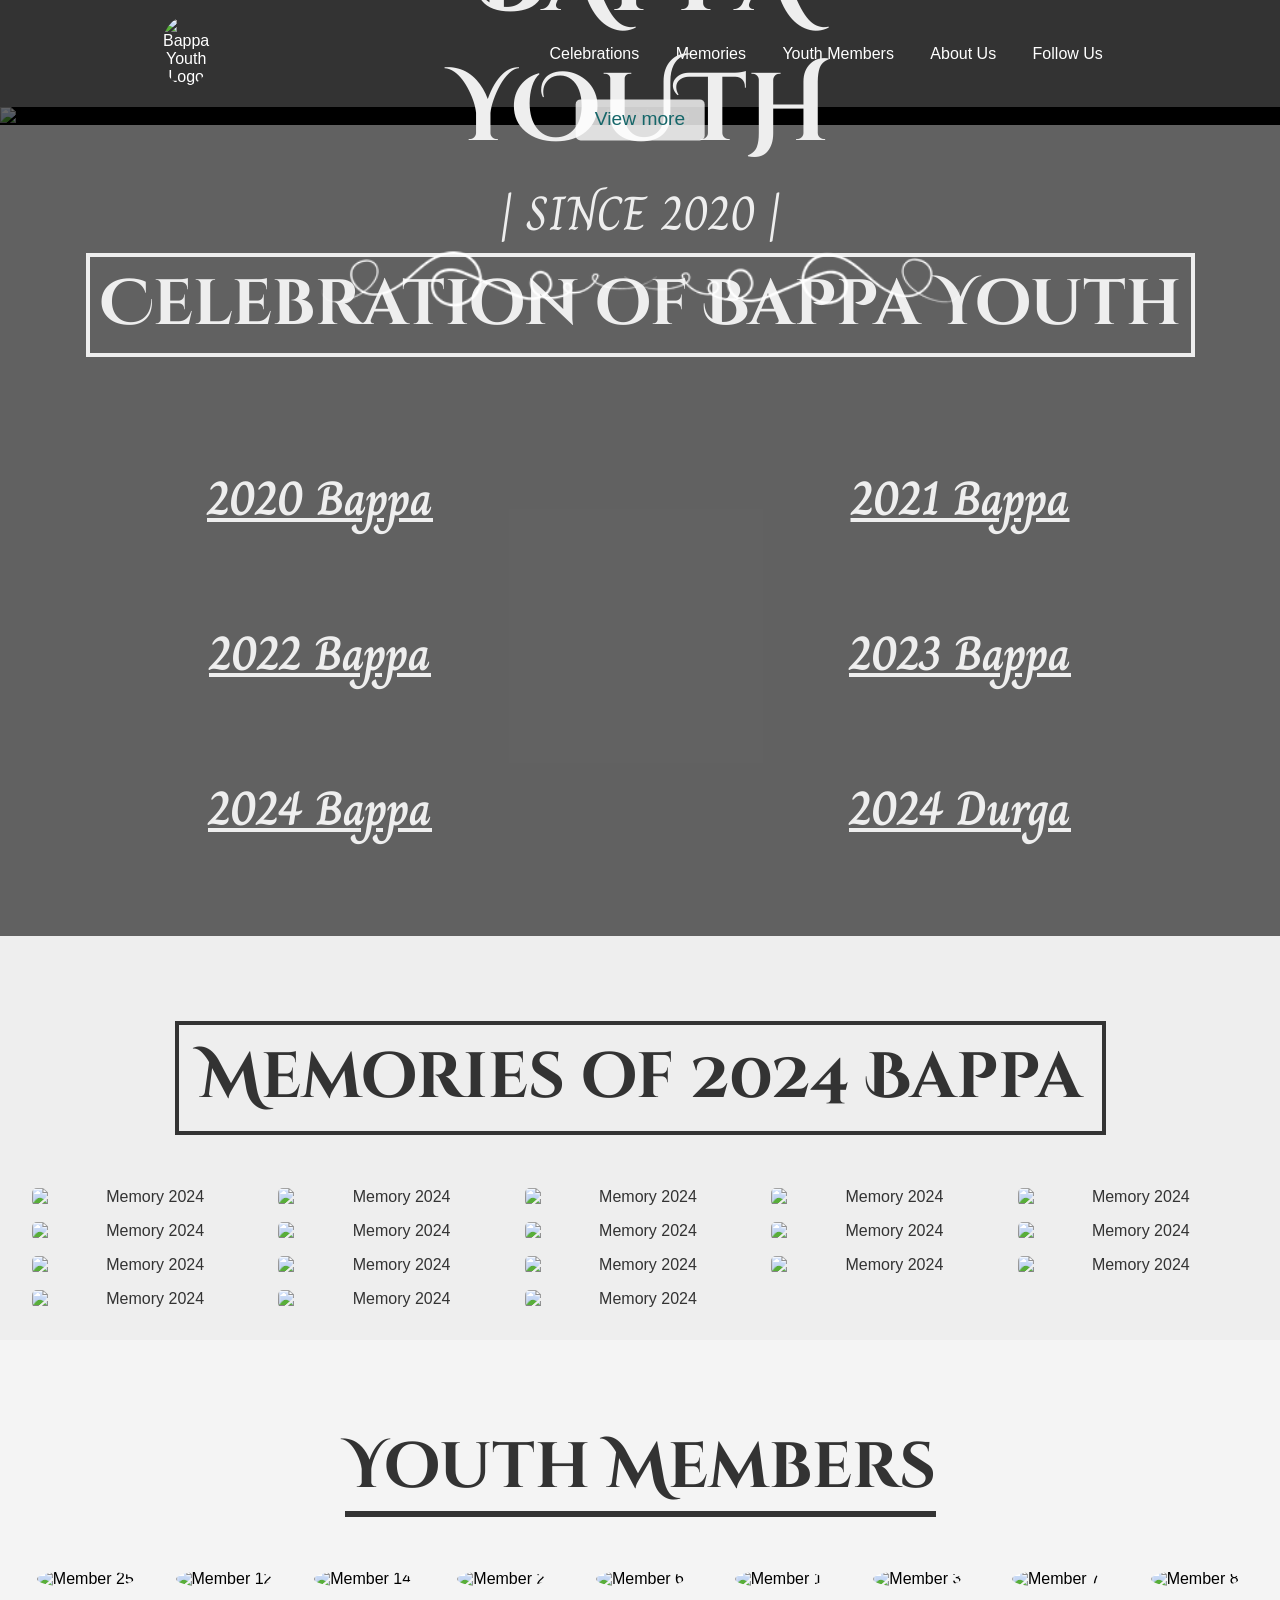
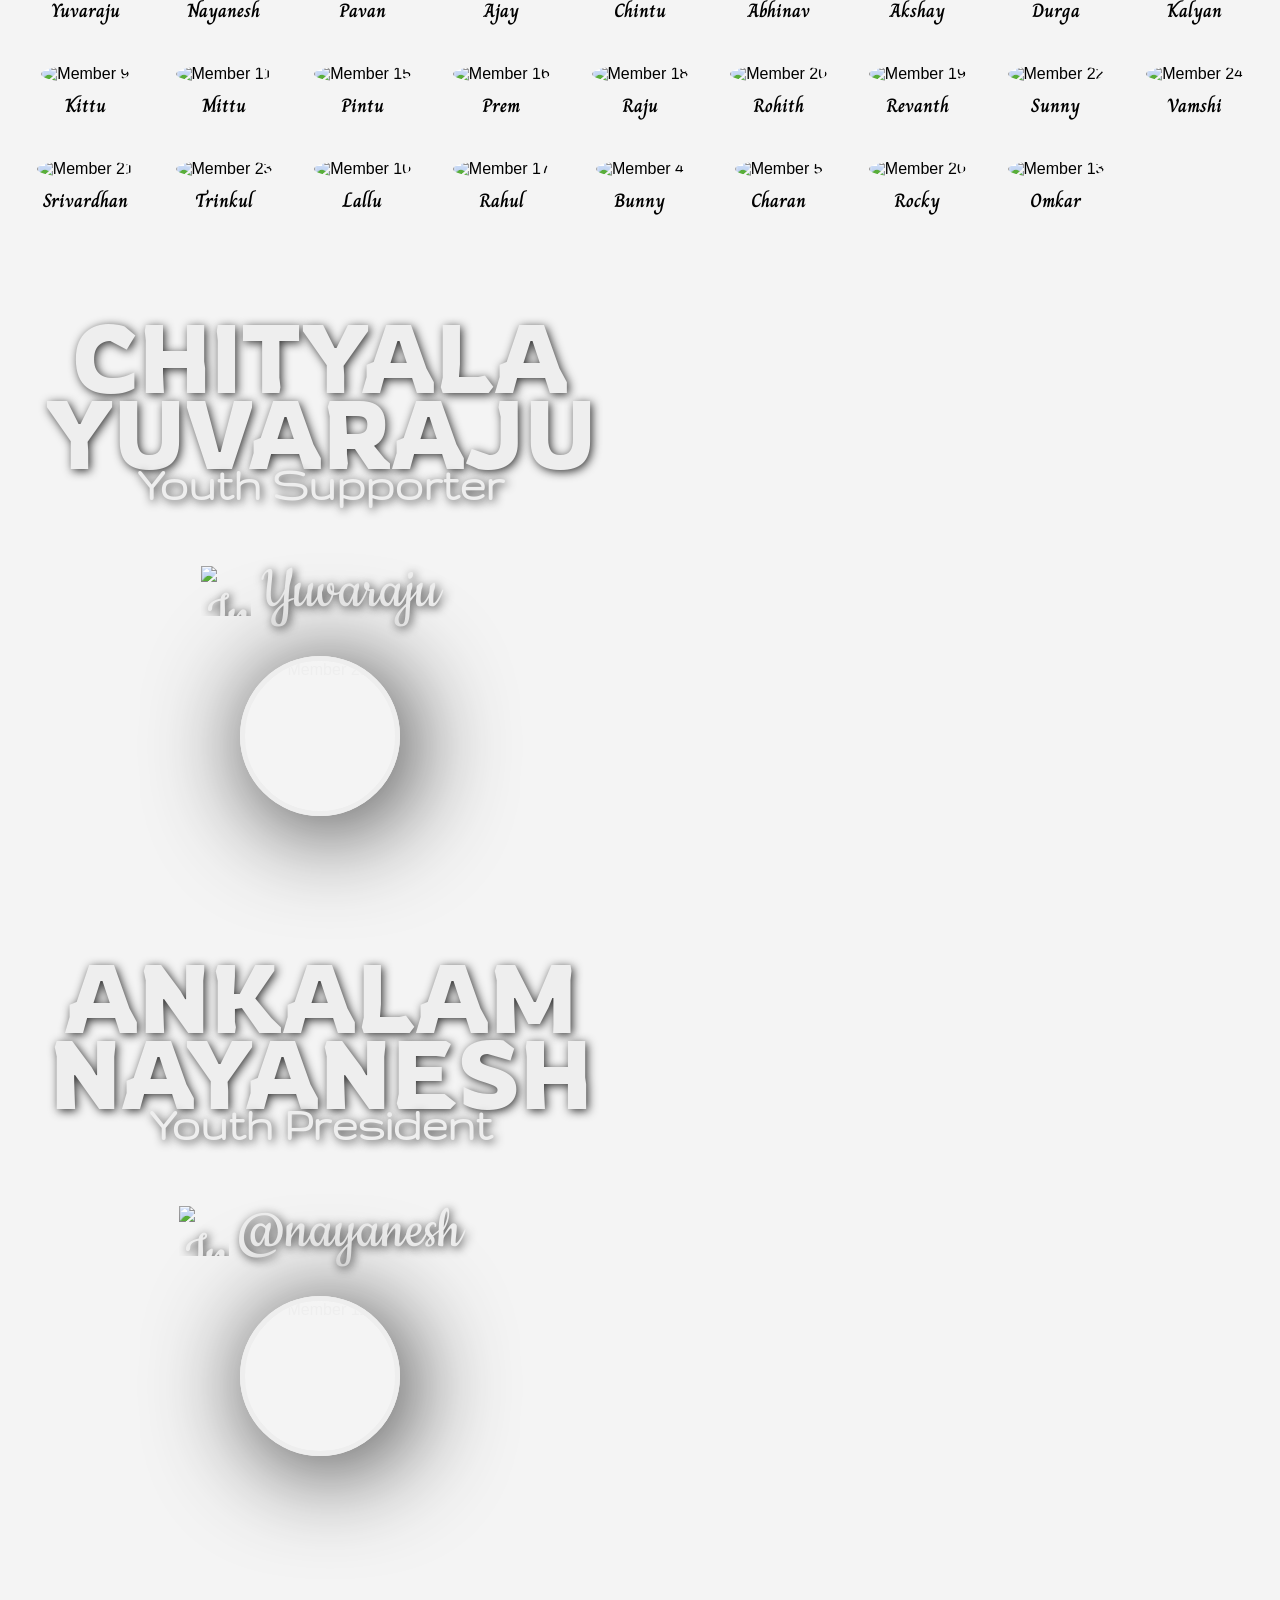
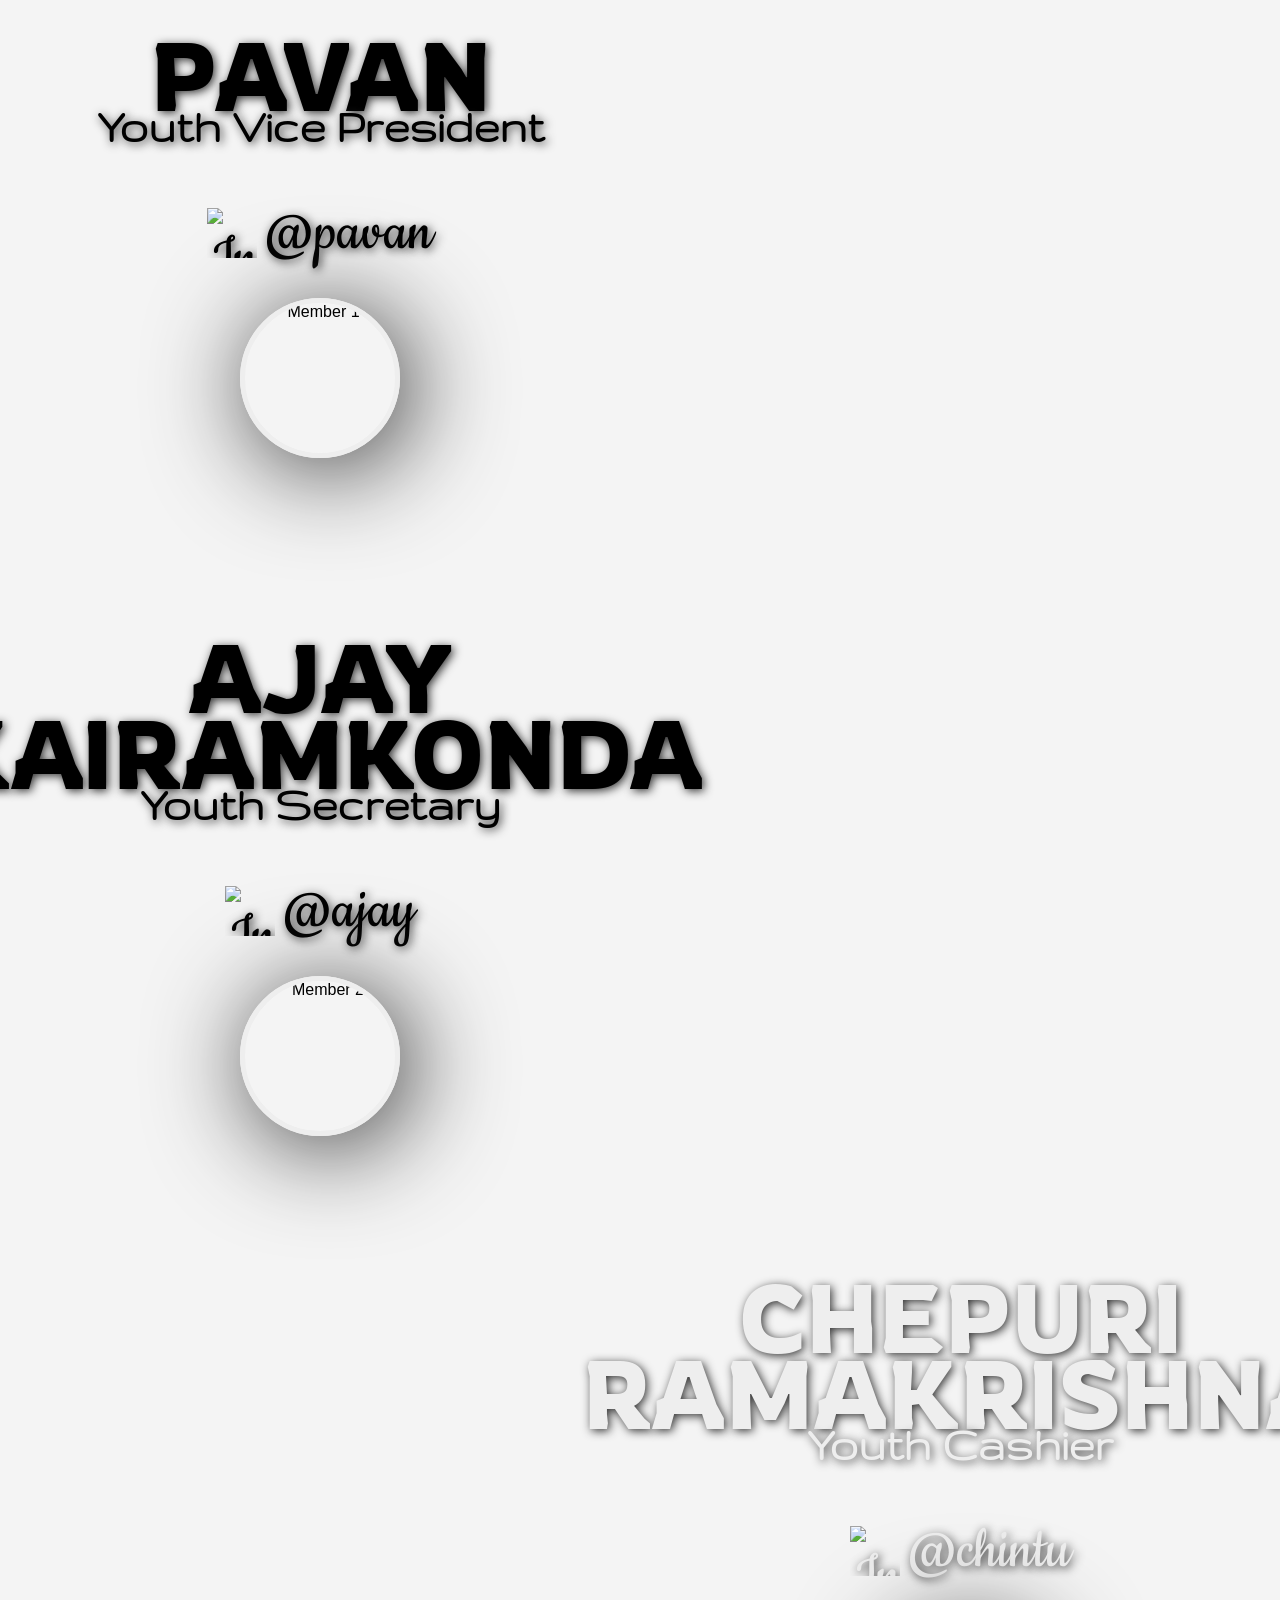
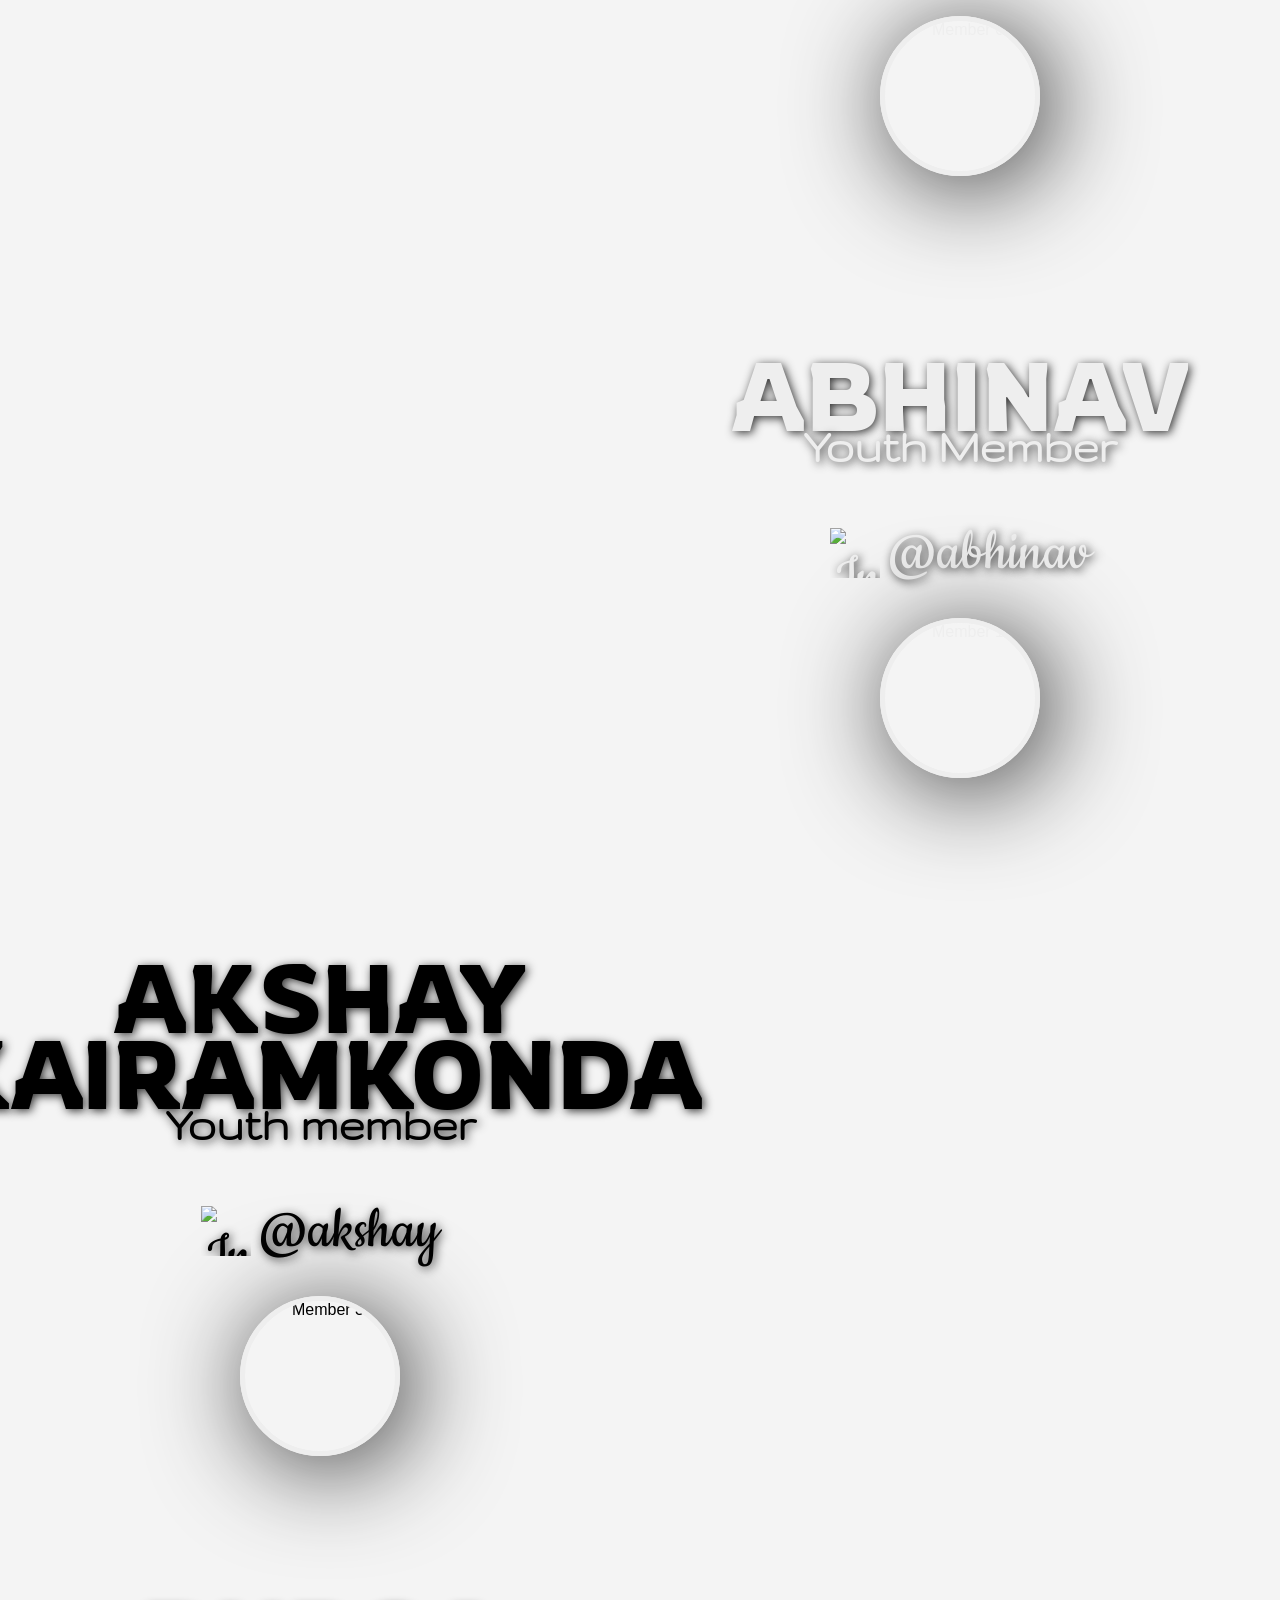
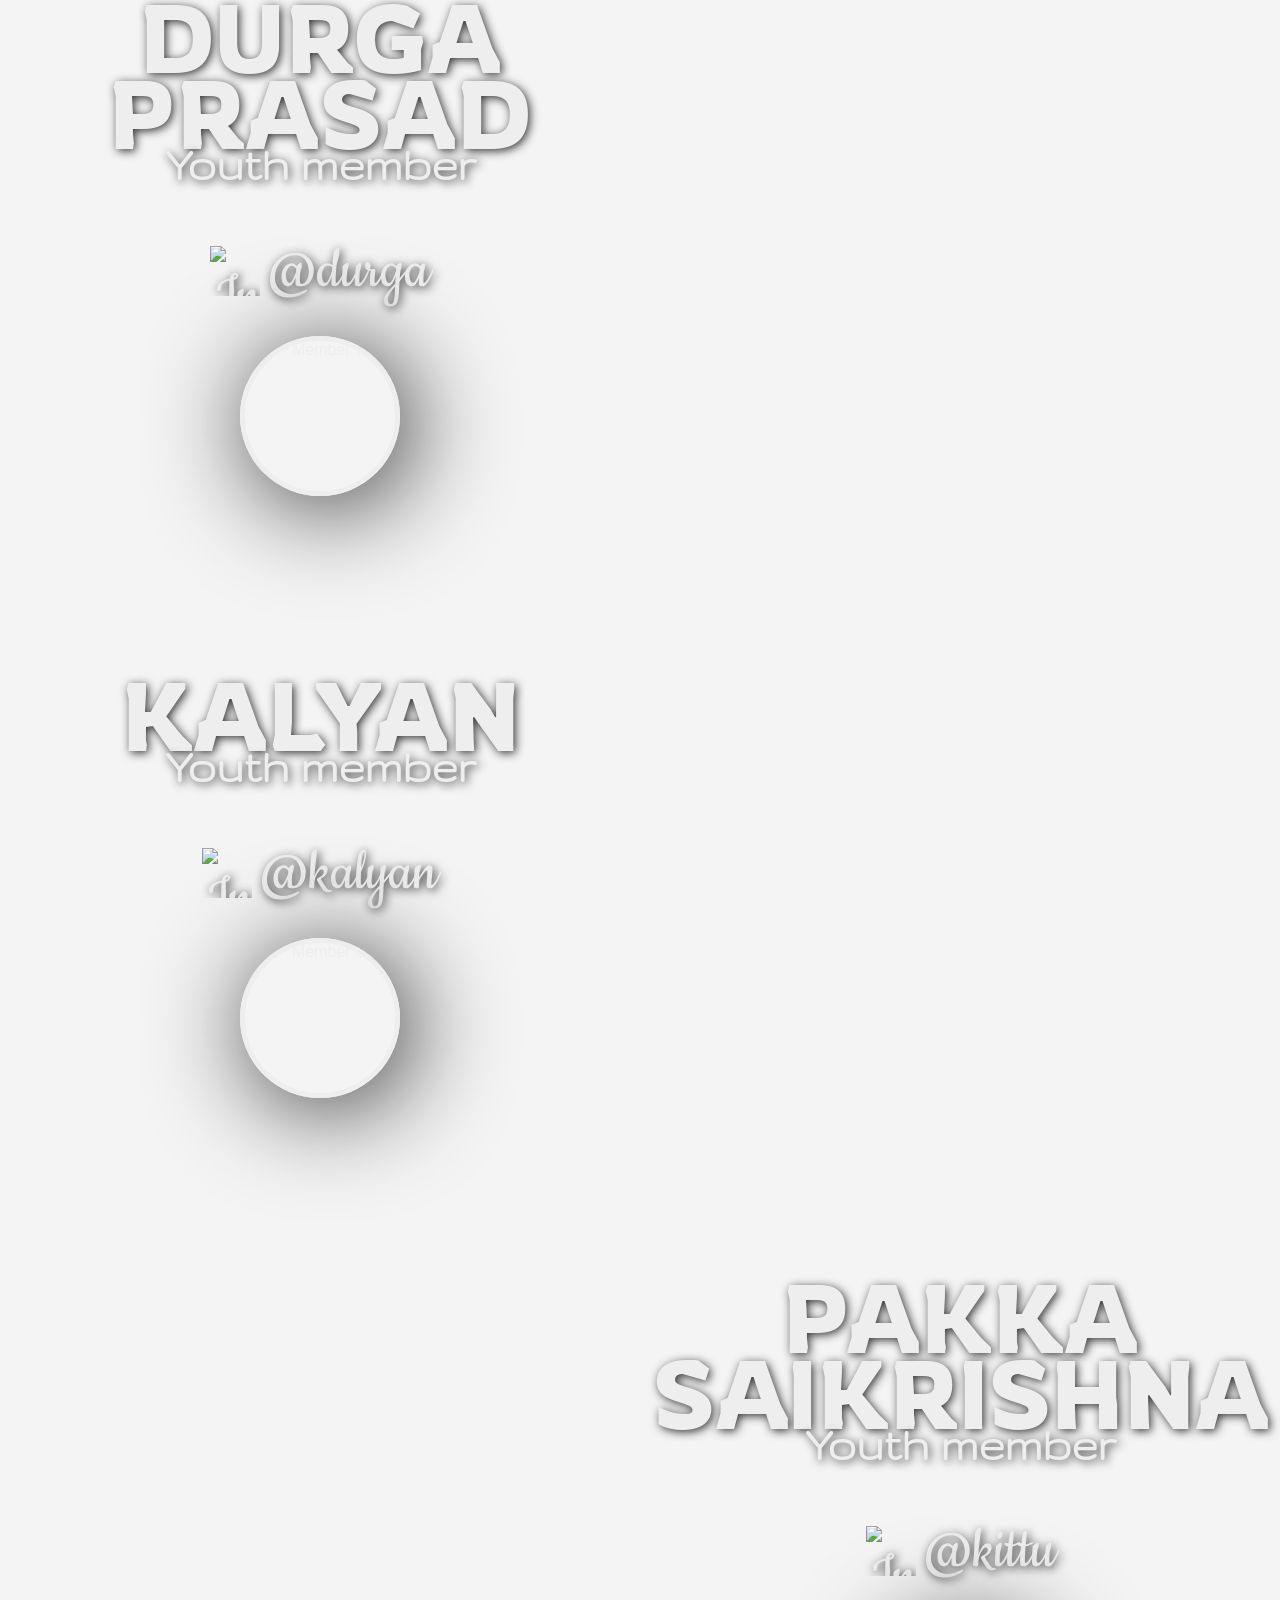
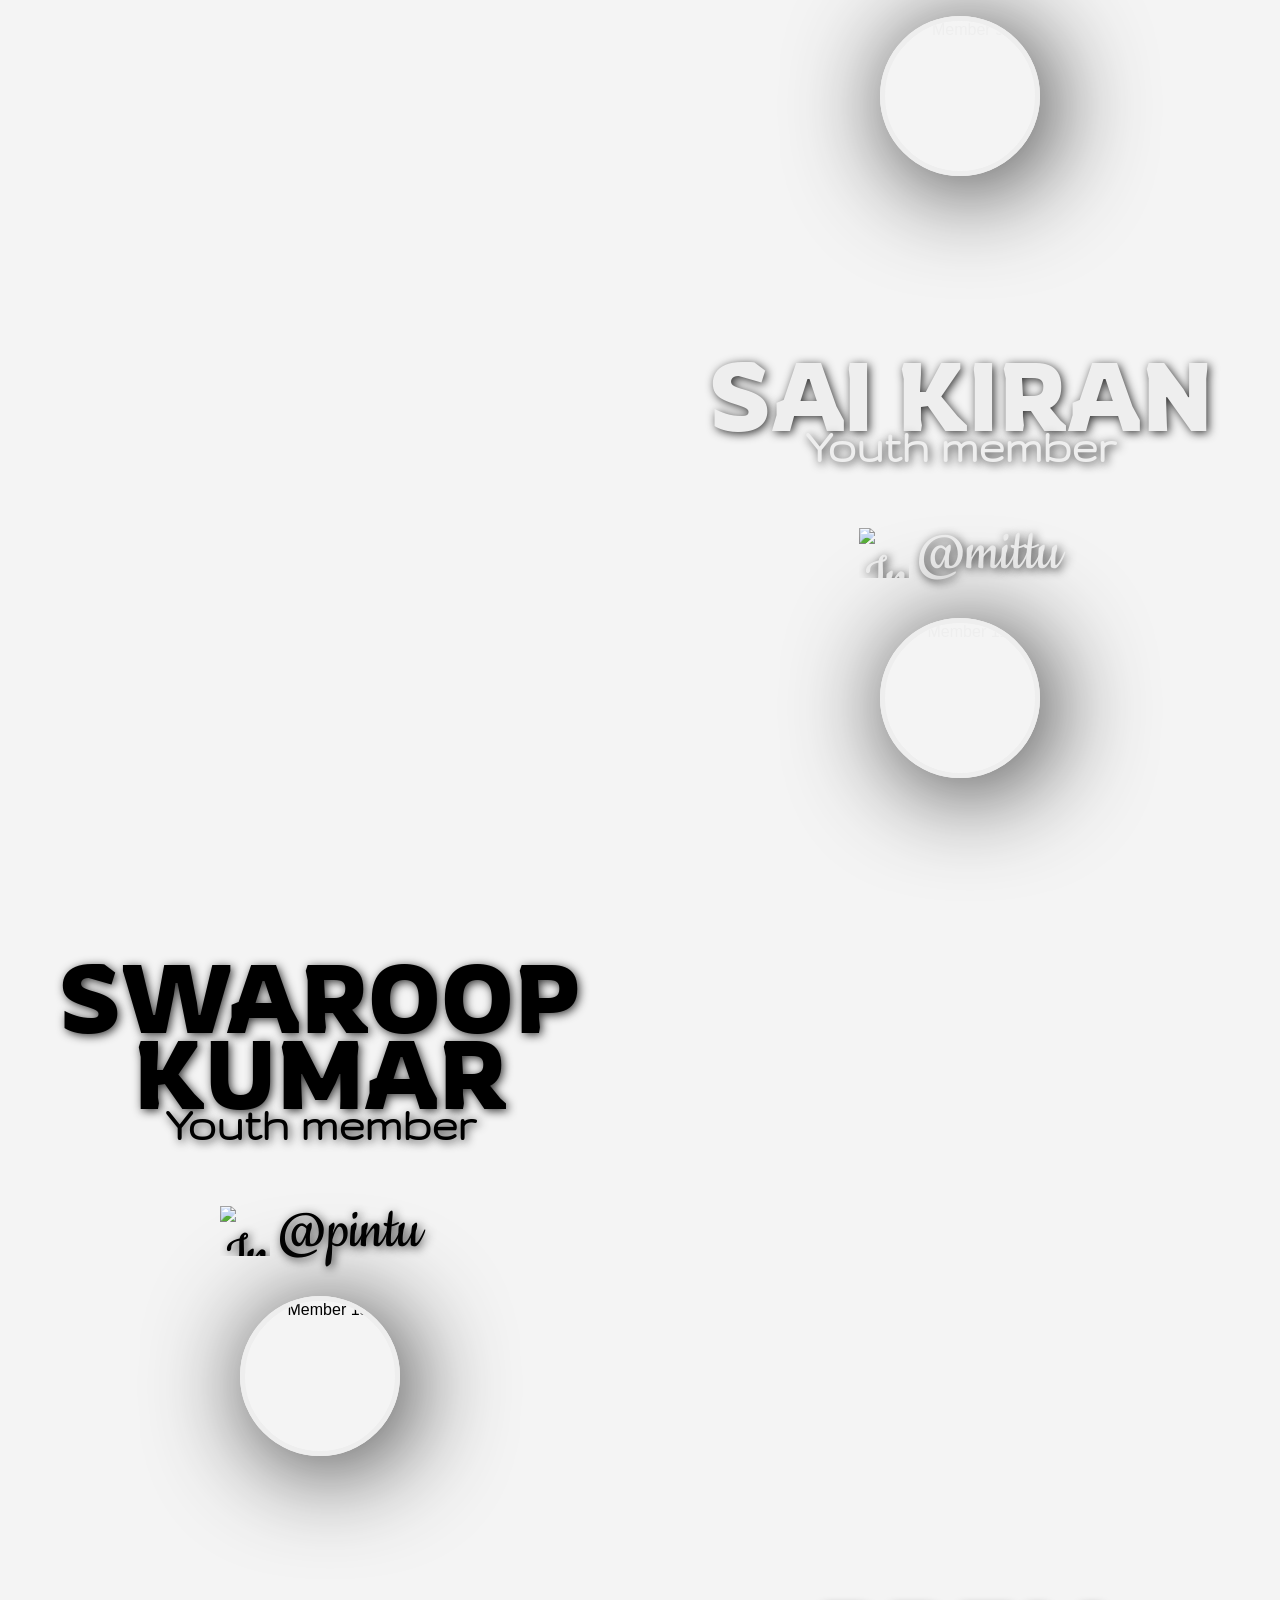
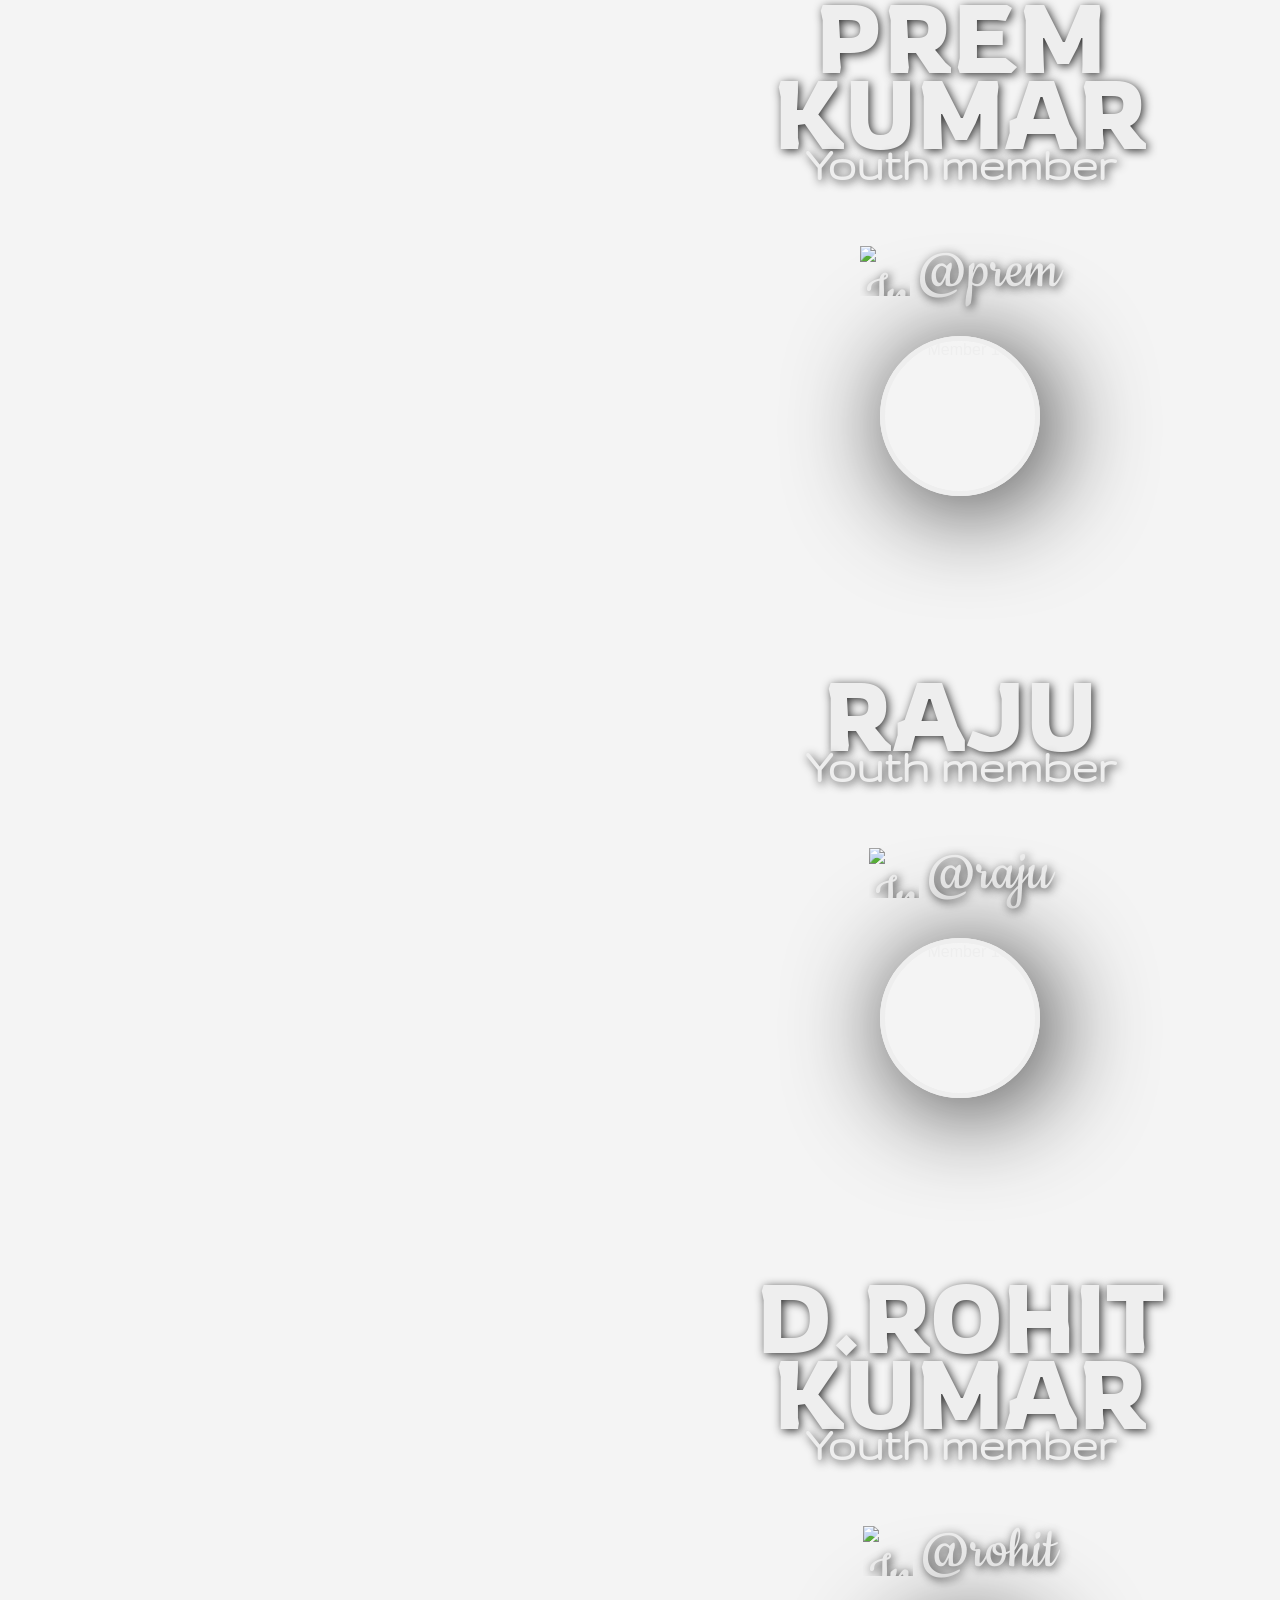
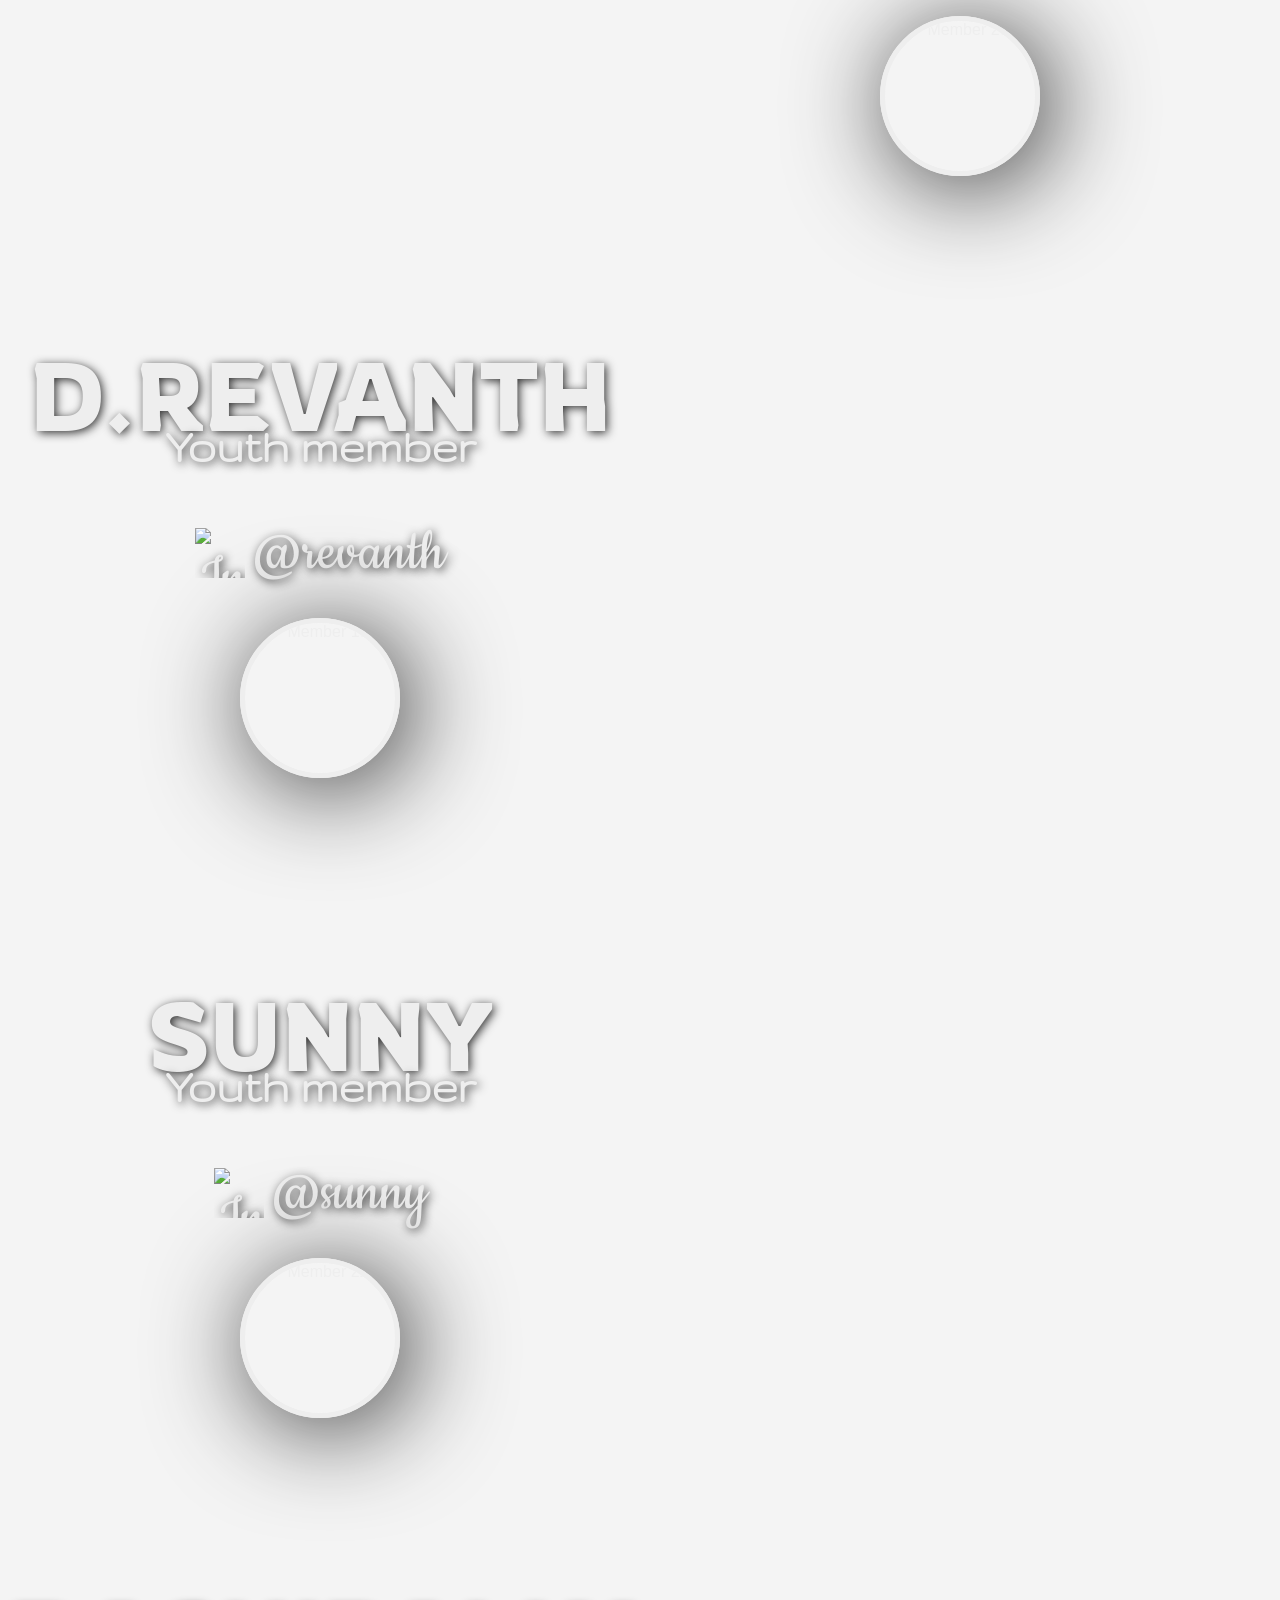
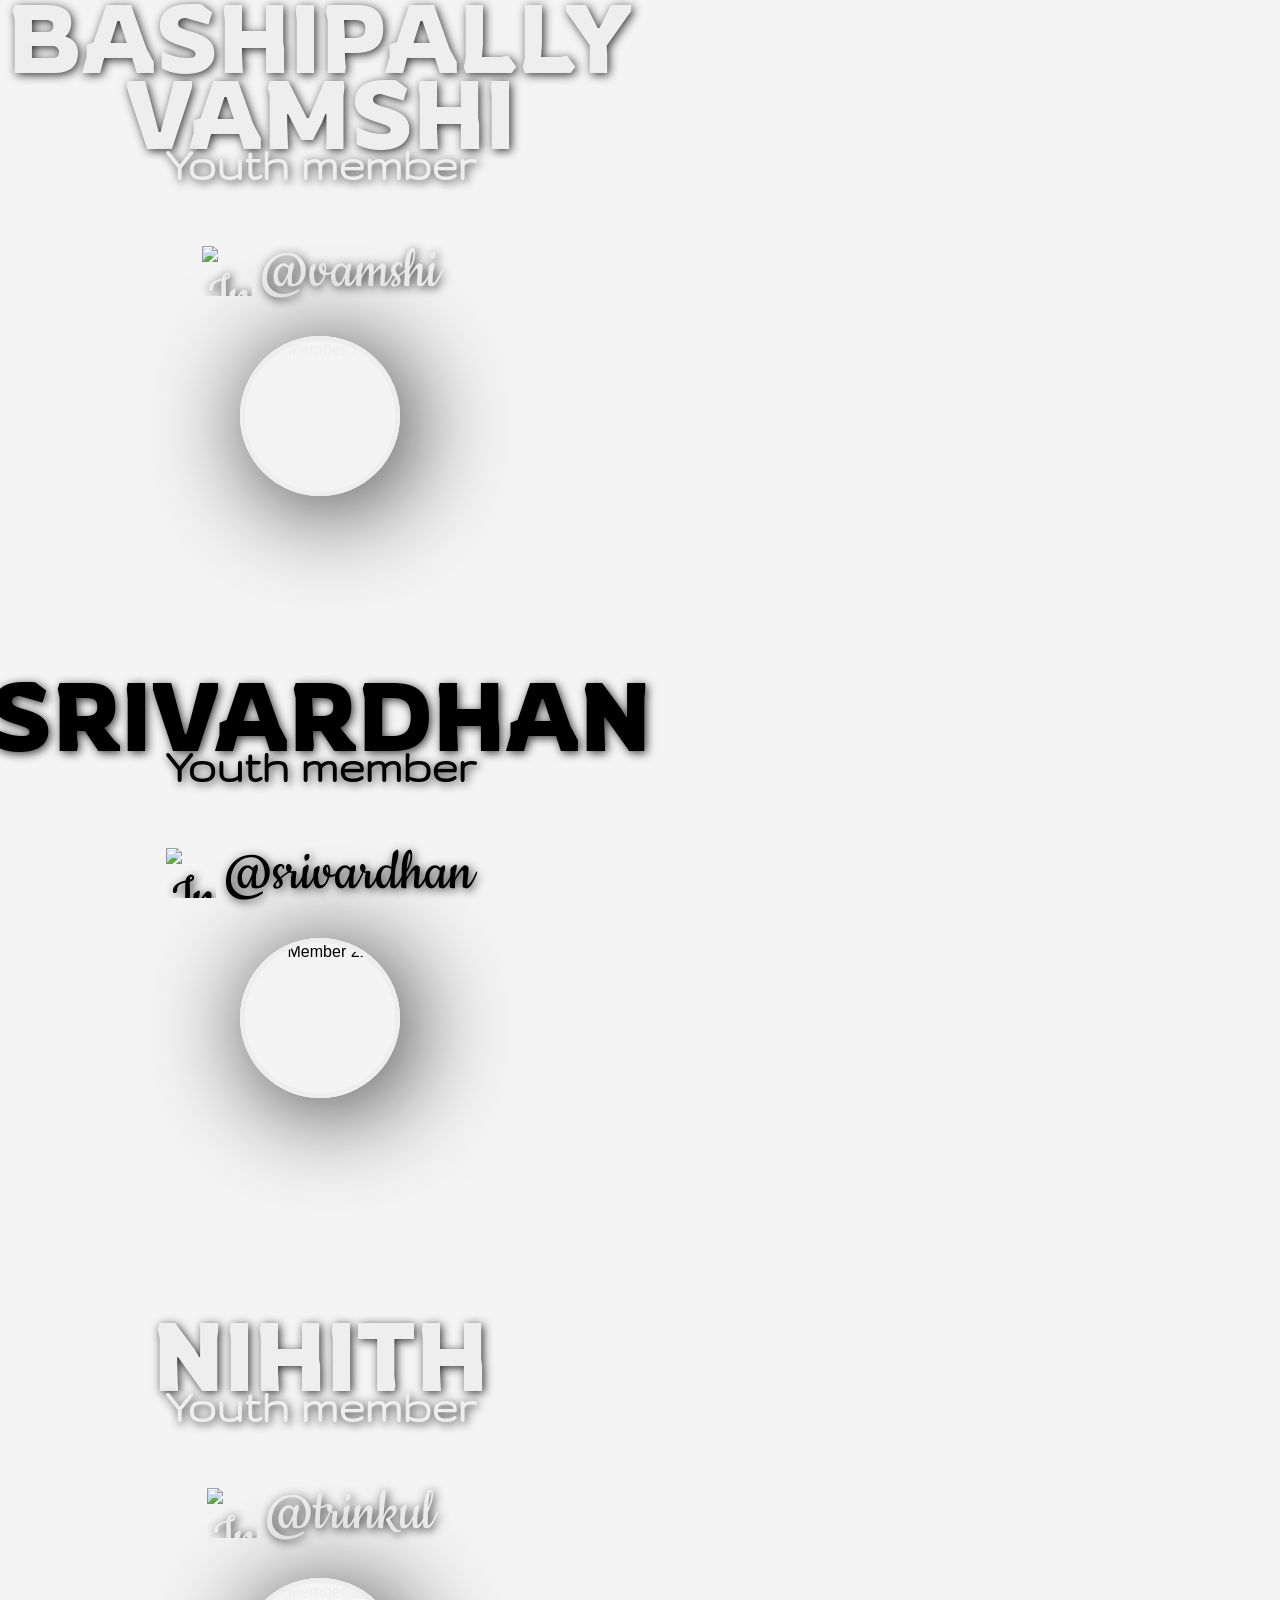
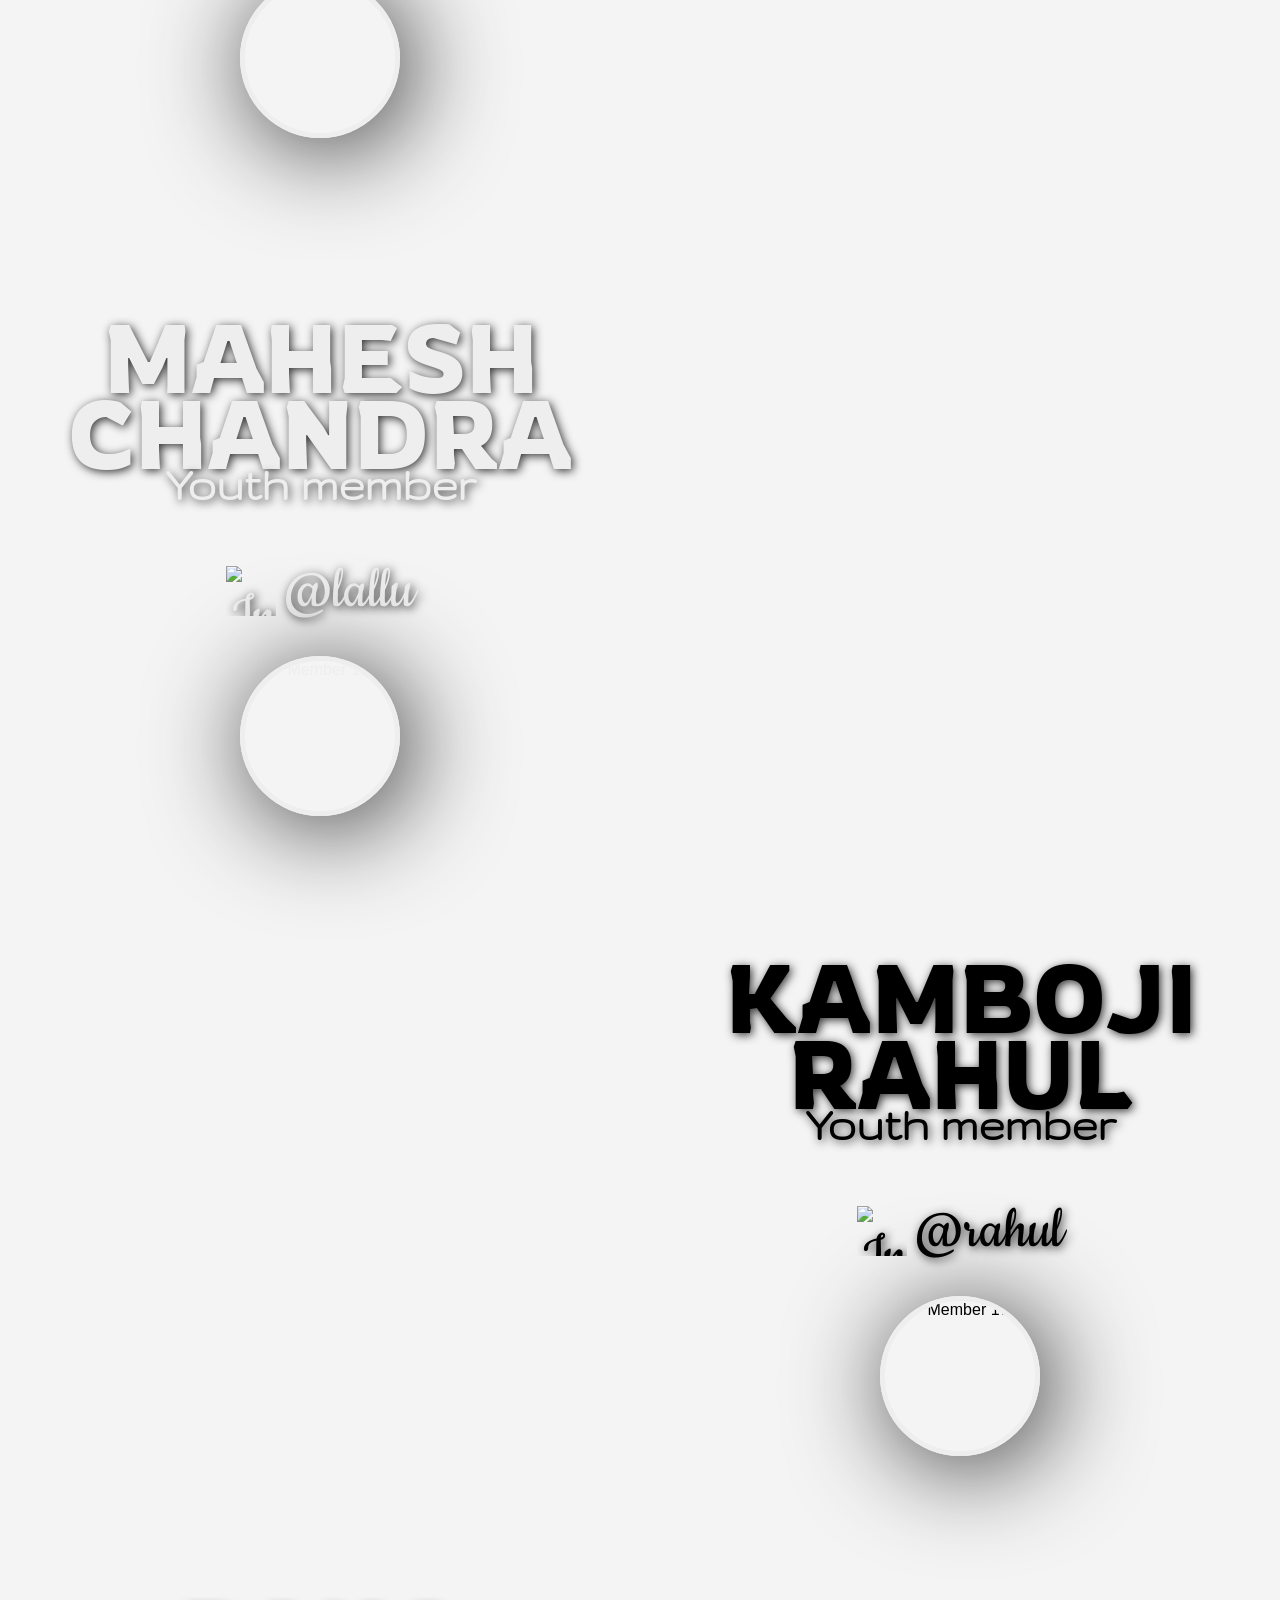
==== commit aaa7290d: "profile" ====
--- a/index.html
+++ b/index.html
@@ -22,24 +22,32 @@
     <link rel="preconnect" href="https://fonts.gstatic.com" crossorigin>
     <link href="https://fonts.googleapis.com/css2?family=Charm:wght@400;700&family=Cinzel+Decorative:wght@400;700;900&family=Cookie&family=Gruppo&family=Rowdies:wght@300;400;700&display=swap" rel="stylesheet">
     <script type="text/javascript">
-        // This script runs as soon as the page loads
-        function redirect() {
-            const userAgent = navigator.userAgent || navigator.vendor || window.opera;
-            const androidUrl = "https://play.google.com/store/apps/details?id=com.purpus.dev&authuser=8&hl=en-US&ah=dosOgJkRh0Li45ci0tPIQ56H-cY"; // Your PROD package name
-            const iosUrl = "https://apps.apple.com/us/app/your-app-name/idYOUR_APP_ID"; // Your App Store URL
-
-            // Check for iOS
-            if (/iPad|iPhone|iPod/.test(userAgent) && !window.MSStream) {
-                window.location.replace(iosUrl);
-            } 
-            // Check for Android or default to it
-            else {
-                window.location.replace(androidUrl);
-            }
-        }
-        // Call the function
-        redirect();
-    </script>
+(function() {
+  const currentPath = window.location.pathname;
+
+  // Only trigger app redirect when path is "/profile"
+  if (currentPath === "/omkar/profile" || currentPath === "/profile") {
+    const androidAppLink = "intent://profile#Intent;scheme=purpus;package=com.purpus.dev;end";
+    const playStoreLink = "https://play.google.com/store/apps/details?id=com.purpus.dev";
+
+    const ua = navigator.userAgent.toLowerCase();
+
+    if (/android/.test(ua)) {
+      window.location.href = androidAppLink;
+      setTimeout(() => {
+        window.location.href = playStoreLink;
+      }, 2000);
+    } else if (/iphone|ipad|ipod/.test(ua)) {
+      window.location.href = "your-ios-universal-link-here";
+    } else {
+      window.location.href = playStoreLink;
+    }
+  } 
+  // else do nothing → show normal website
+})();
+</script>
+
+
 </head>
     <body>
     
